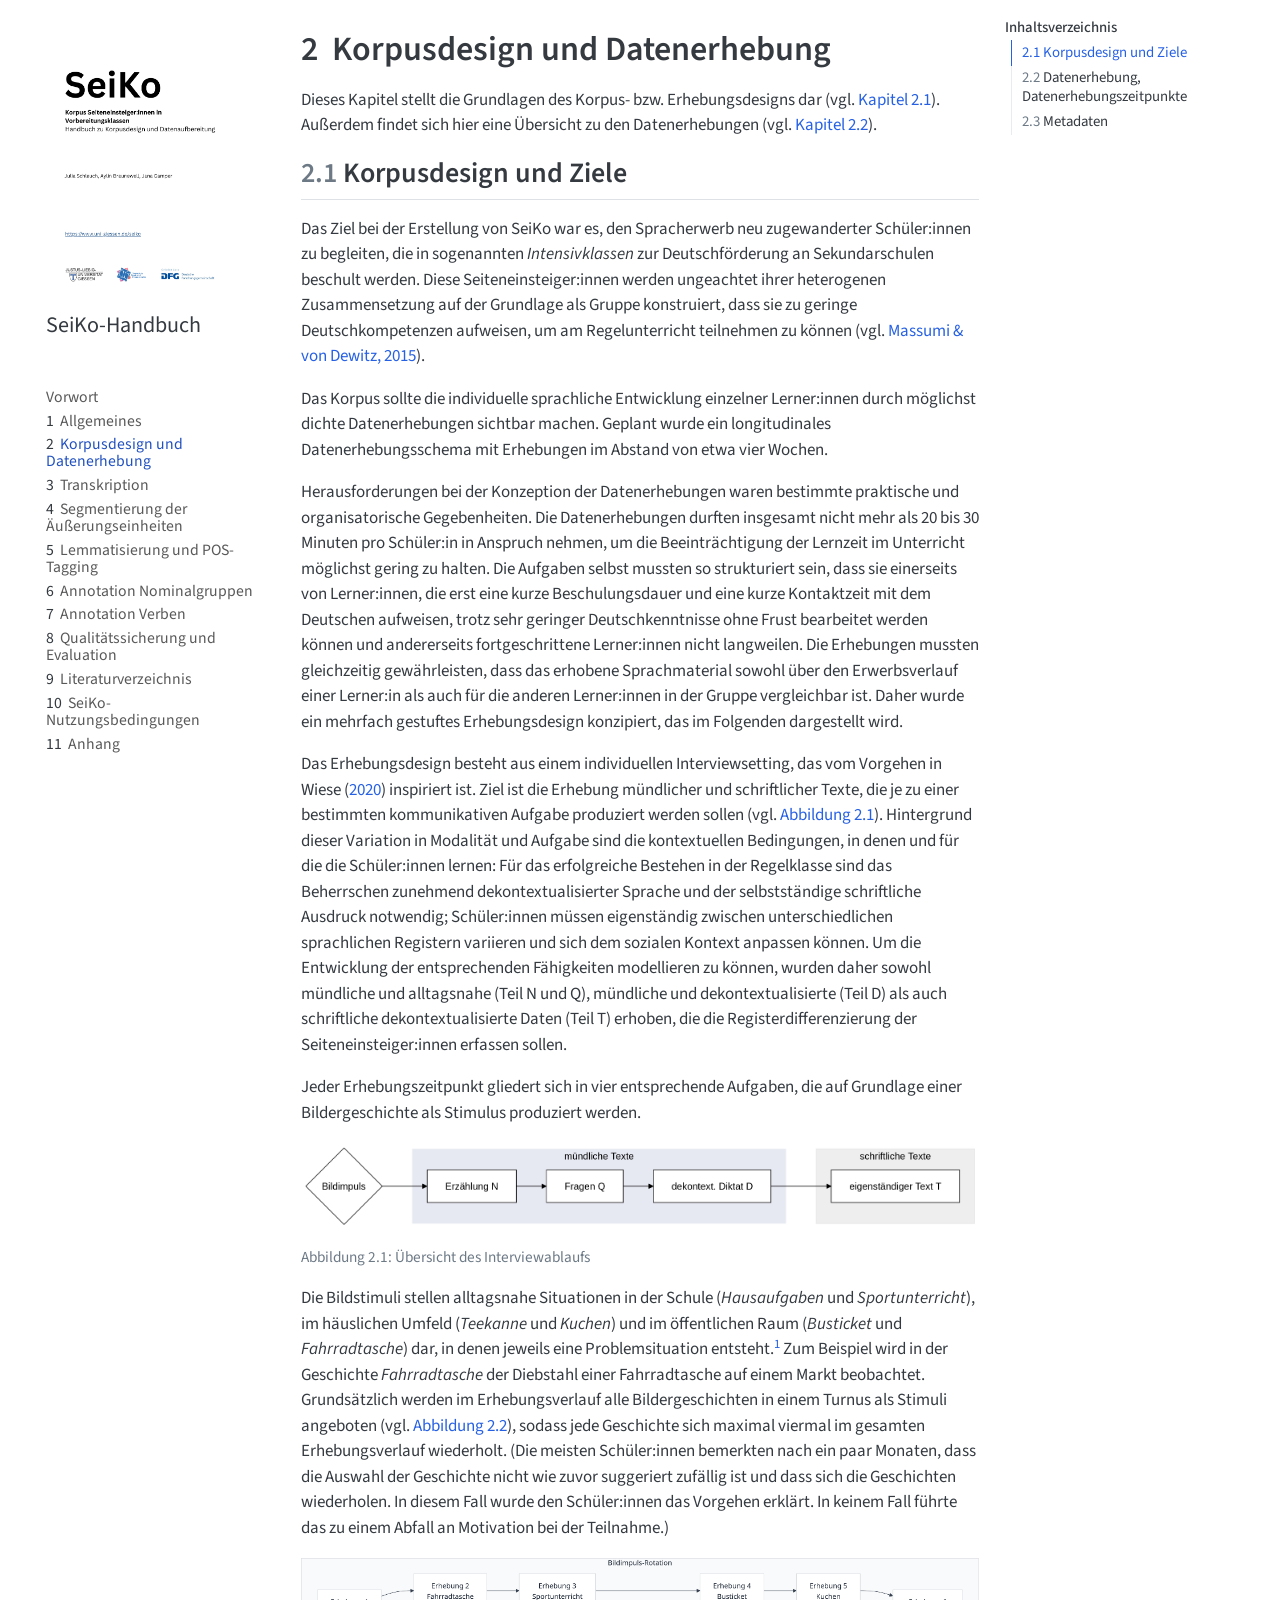
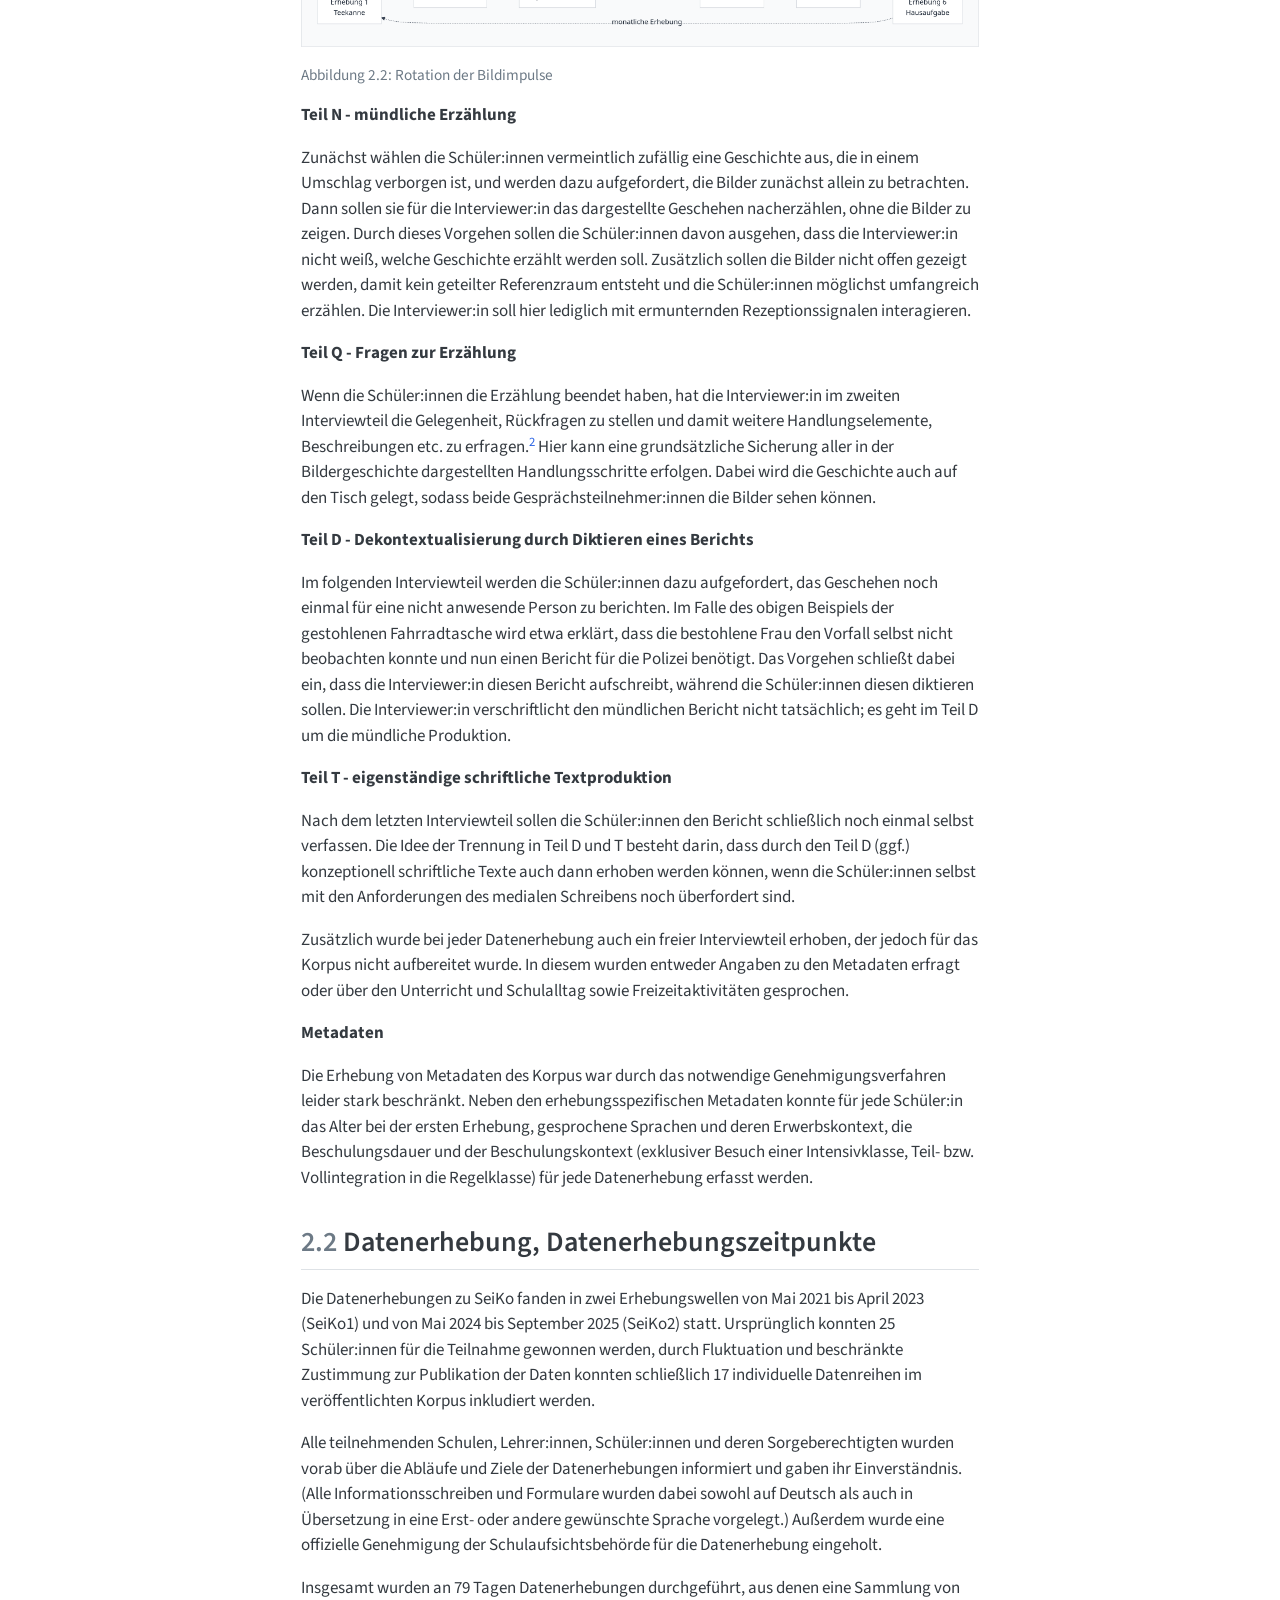
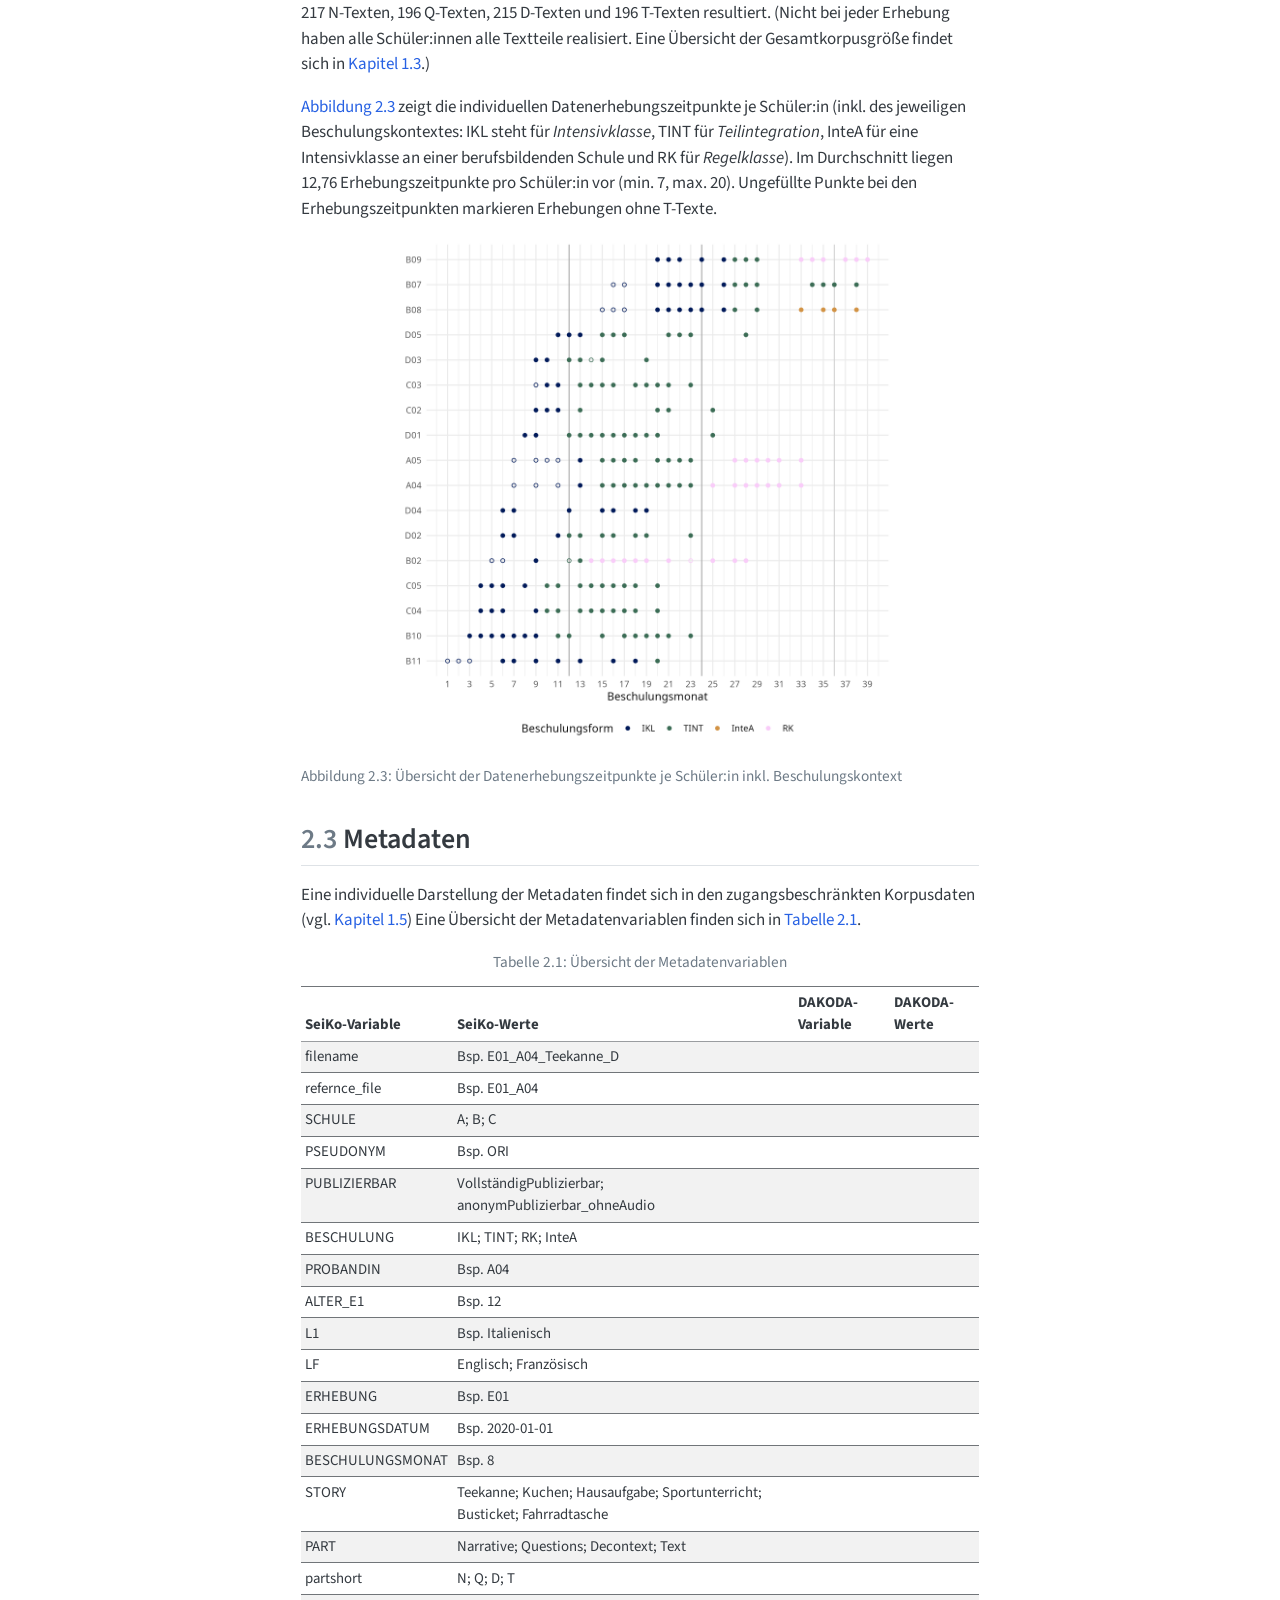
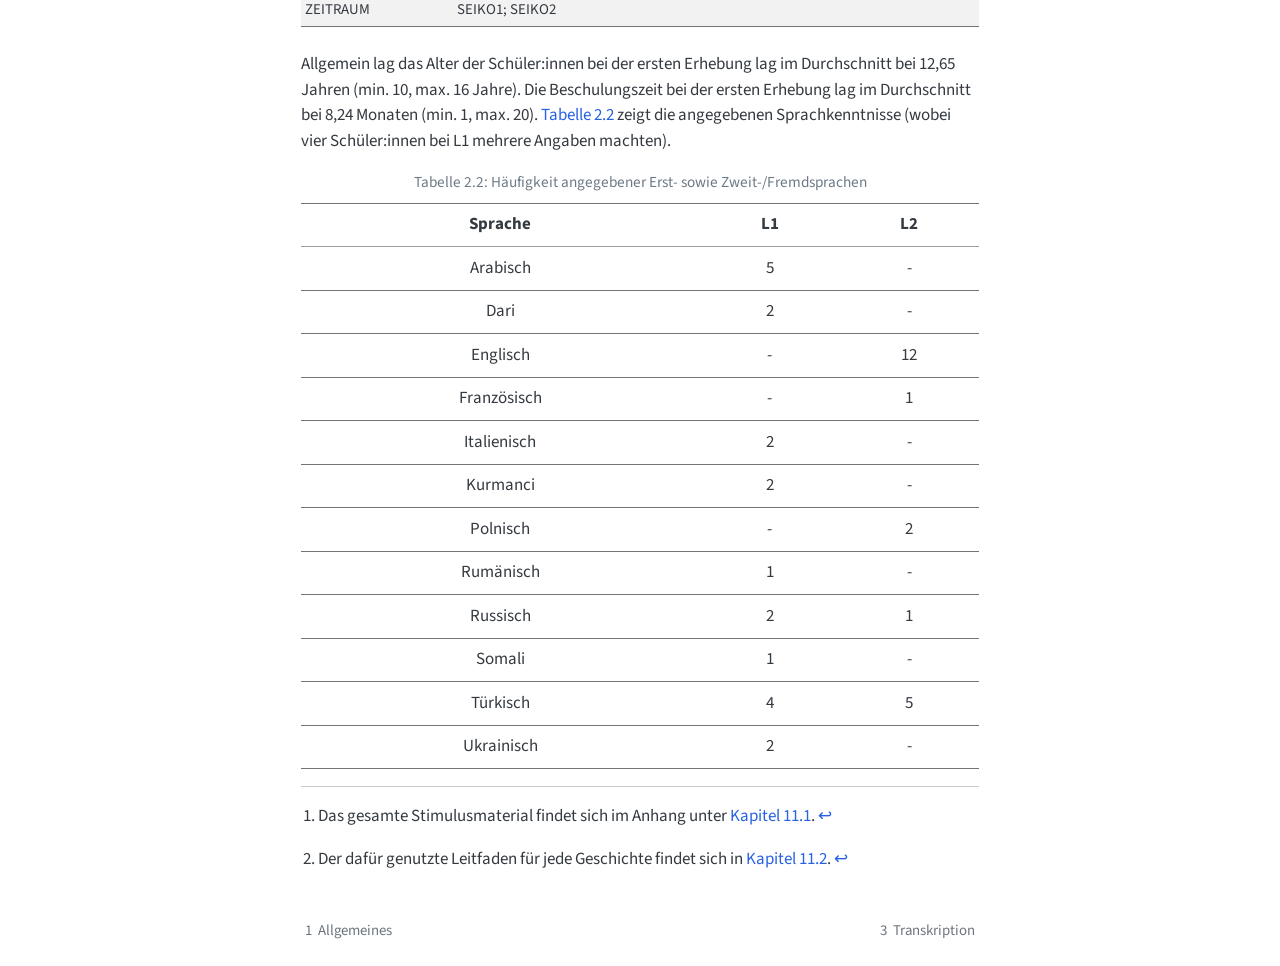
==== datenerhebung.html @ 641bac42 "initial commit" ====
<!DOCTYPE html>
<html xmlns="http://www.w3.org/1999/xhtml" lang="de" xml:lang="de"><head>

<meta charset="utf-8">
<meta name="generator" content="quarto-1.6.33">

<meta name="viewport" content="width=device-width, initial-scale=1.0, user-scalable=yes">


<title>2&nbsp; Korpusdesign und Datenerhebung – SeiKo (Korpus Seiteneinsteiger:innen in Vorbereitungsklassen): Handbuch zu Korpusdesign und Datenaufbereitung</title>
<style>
code{white-space: pre-wrap;}
span.smallcaps{font-variant: small-caps;}
div.columns{display: flex; gap: min(4vw, 1.5em);}
div.column{flex: auto; overflow-x: auto;}
div.hanging-indent{margin-left: 1.5em; text-indent: -1.5em;}
ul.task-list{list-style: none;}
ul.task-list li input[type="checkbox"] {
  width: 0.8em;
  margin: 0 0.8em 0.2em -1em; /* quarto-specific, see https://github.com/quarto-dev/quarto-cli/issues/4556 */ 
  vertical-align: middle;
}
/* CSS for citations */
div.csl-bib-body { }
div.csl-entry {
  clear: both;
  margin-bottom: 0em;
}
.hanging-indent div.csl-entry {
  margin-left:2em;
  text-indent:-2em;
}
div.csl-left-margin {
  min-width:2em;
  float:left;
}
div.csl-right-inline {
  margin-left:2em;
  padding-left:1em;
}
div.csl-indent {
  margin-left: 2em;
}</style>


<script src="site_libs/quarto-nav/quarto-nav.js"></script>
<script src="site_libs/quarto-nav/headroom.min.js"></script>
<script src="site_libs/clipboard/clipboard.min.js"></script>
<script src="site_libs/quarto-search/autocomplete.umd.js"></script>
<script src="site_libs/quarto-search/fuse.min.js"></script>
<script src="site_libs/quarto-search/quarto-search.js"></script>
<meta name="quarto:offset" content="./">
<link href="./transkription.html" rel="next">
<link href="./einleitung.html" rel="prev">
<script src="site_libs/quarto-html/quarto.js"></script>
<script src="site_libs/quarto-html/popper.min.js"></script>
<script src="site_libs/quarto-html/tippy.umd.min.js"></script>
<script src="site_libs/quarto-html/anchor.min.js"></script>
<link href="site_libs/quarto-html/tippy.css" rel="stylesheet">
<link href="site_libs/quarto-html/quarto-syntax-highlighting-07ba0ad10f5680c660e360ac31d2f3b6.css" rel="stylesheet" id="quarto-text-highlighting-styles">
<script src="site_libs/bootstrap/bootstrap.min.js"></script>
<link href="site_libs/bootstrap/bootstrap-icons.css" rel="stylesheet">
<link href="site_libs/bootstrap/bootstrap-48c60cb7732cd05bfba6f296ac703904.min.css" rel="stylesheet" append-hash="true" id="quarto-bootstrap" data-mode="light">
<script id="quarto-search-options" type="application/json">{
  "location": "sidebar",
  "copy-button": false,
  "collapse-after": 3,
  "panel-placement": "start",
  "type": "textbox",
  "limit": 50,
  "keyboard-shortcut": [
    "f",
    "/",
    "s"
  ],
  "show-item-context": false,
  "language": {
    "search-no-results-text": "Keine Treffer",
    "search-matching-documents-text": "Treffer",
    "search-copy-link-title": "Link in die Suche kopieren",
    "search-hide-matches-text": "Zusätzliche Treffer verbergen",
    "search-more-match-text": "weitere Treffer in diesem Dokument",
    "search-more-matches-text": "weitere Treffer in diesem Dokument",
    "search-clear-button-title": "Zurücksetzen",
    "search-text-placeholder": "",
    "search-detached-cancel-button-title": "Abbrechen",
    "search-submit-button-title": "Abschicken",
    "search-label": "Suchen"
  }
}</script>
<script src="site_libs/kePrint-0.0.1/kePrint.js"></script>
<link href="site_libs/lightable-0.0.1/lightable.css" rel="stylesheet">


<link rel="stylesheet" href="styles.css">
</head>

<body class="nav-sidebar floating">

<div id="quarto-search-results"></div>
  <header id="quarto-header" class="headroom fixed-top">
  <nav class="quarto-secondary-nav">
    <div class="container-fluid d-flex">
      <button type="button" class="quarto-btn-toggle btn" data-bs-toggle="collapse" role="button" data-bs-target=".quarto-sidebar-collapse-item" aria-controls="quarto-sidebar" aria-expanded="false" aria-label="Seitenleiste umschalten" onclick="if (window.quartoToggleHeadroom) { window.quartoToggleHeadroom(); }">
        <i class="bi bi-layout-text-sidebar-reverse"></i>
      </button>
        <nav class="quarto-page-breadcrumbs" aria-label="breadcrumb"><ol class="breadcrumb"><li class="breadcrumb-item"><a href="./datenerhebung.html"><span class="chapter-number">2</span>&nbsp; <span class="chapter-title">Korpusdesign und Datenerhebung</span></a></li></ol></nav>
        <a class="flex-grow-1" role="navigation" data-bs-toggle="collapse" data-bs-target=".quarto-sidebar-collapse-item" aria-controls="quarto-sidebar" aria-expanded="false" aria-label="Seitenleiste umschalten" onclick="if (window.quartoToggleHeadroom) { window.quartoToggleHeadroom(); }">      
        </a>
      <button type="button" class="btn quarto-search-button" aria-label="Suchen" onclick="window.quartoOpenSearch();">
        <i class="bi bi-search"></i>
      </button>
    </div>
  </nav>
</header>
<!-- content -->
<div id="quarto-content" class="quarto-container page-columns page-rows-contents page-layout-article">
<!-- sidebar -->
  <nav id="quarto-sidebar" class="sidebar collapse collapse-horizontal quarto-sidebar-collapse-item sidebar-navigation floating overflow-auto">
    <div class="pt-lg-2 mt-2 text-left sidebar-header sidebar-header-stacked">
      <a href="./index.html" class="sidebar-logo-link">
      <img src="./cover/handbuch_deckblatt.png" alt="" class="sidebar-logo py-0 d-lg-inline d-none">
      </a>
    <div class="sidebar-title mb-0 py-0">
      <a href="./">SeiKo-Handbuch</a> 
        <div class="sidebar-tools-main">
    <a href="mailto:seiko@uni-giessen.de" title="Kontakt" class="quarto-navigation-tool px-1" aria-label="Kontakt"><i class="bi bi-envelope"></i></a>
    <a href="./seiko-handbuch.pdf" title="Download PDF" class="quarto-navigation-tool px-1" aria-label="Download PDF"><i class="bi bi-file-pdf"></i></a>
</div>
    </div>
      </div>
        <div class="mt-2 flex-shrink-0 align-items-center">
        <div class="sidebar-search">
        <div id="quarto-search" class="" title="Suchen"></div>
        </div>
        </div>
    <div class="sidebar-menu-container"> 
    <ul class="list-unstyled mt-1">
        <li class="sidebar-item">
  <div class="sidebar-item-container"> 
  <a href="./index.html" class="sidebar-item-text sidebar-link">
 <span class="menu-text">Vorwort</span></a>
  </div>
</li>
        <li class="sidebar-item">
  <div class="sidebar-item-container"> 
  <a href="./einleitung.html" class="sidebar-item-text sidebar-link">
 <span class="menu-text"><span class="chapter-number">1</span>&nbsp; <span class="chapter-title">Allgemeines</span></span></a>
  </div>
</li>
        <li class="sidebar-item">
  <div class="sidebar-item-container"> 
  <a href="./datenerhebung.html" class="sidebar-item-text sidebar-link active">
 <span class="menu-text"><span class="chapter-number">2</span>&nbsp; <span class="chapter-title">Korpusdesign und Datenerhebung</span></span></a>
  </div>
</li>
        <li class="sidebar-item">
  <div class="sidebar-item-container"> 
  <a href="./transkription.html" class="sidebar-item-text sidebar-link">
 <span class="menu-text"><span class="chapter-number">3</span>&nbsp; <span class="chapter-title">Transkription</span></span></a>
  </div>
</li>
        <li class="sidebar-item">
  <div class="sidebar-item-container"> 
  <a href="./segmentierung.html" class="sidebar-item-text sidebar-link">
 <span class="menu-text"><span class="chapter-number">4</span>&nbsp; <span class="chapter-title">Segmentierung der Äußerungseinheiten</span></span></a>
  </div>
</li>
        <li class="sidebar-item">
  <div class="sidebar-item-container"> 
  <a href="./lemmapos.html" class="sidebar-item-text sidebar-link">
 <span class="menu-text"><span class="chapter-number">5</span>&nbsp; <span class="chapter-title">Lemmatisierung und POS-Tagging</span></span></a>
  </div>
</li>
        <li class="sidebar-item">
  <div class="sidebar-item-container"> 
  <a href="./ngr.html" class="sidebar-item-text sidebar-link">
 <span class="menu-text"><span class="chapter-number">6</span>&nbsp; <span class="chapter-title">Annotation Nominalgruppen</span></span></a>
  </div>
</li>
        <li class="sidebar-item">
  <div class="sidebar-item-container"> 
  <a href="./verb.html" class="sidebar-item-text sidebar-link">
 <span class="menu-text"><span class="chapter-number">7</span>&nbsp; <span class="chapter-title">Annotation Verben</span></span></a>
  </div>
</li>
        <li class="sidebar-item">
  <div class="sidebar-item-container"> 
  <a href="./evaluation.html" class="sidebar-item-text sidebar-link">
 <span class="menu-text"><span class="chapter-number">8</span>&nbsp; <span class="chapter-title">Qualitätssicherung und Evaluation</span></span></a>
  </div>
</li>
        <li class="sidebar-item">
  <div class="sidebar-item-container"> 
  <a href="./references.html" class="sidebar-item-text sidebar-link">
 <span class="menu-text"><span class="chapter-number">9</span>&nbsp; <span class="chapter-title">Literaturverzeichnis</span></span></a>
  </div>
</li>
        <li class="sidebar-item">
  <div class="sidebar-item-container"> 
  <a href="./nutzungsbedingungen.html" class="sidebar-item-text sidebar-link">
 <span class="menu-text"><span class="chapter-number">10</span>&nbsp; <span class="chapter-title">SeiKo-Nutzungsbedingungen</span></span></a>
  </div>
</li>
        <li class="sidebar-item">
  <div class="sidebar-item-container"> 
  <a href="./Anhang/anhang.html" class="sidebar-item-text sidebar-link">
 <span class="menu-text"><span class="chapter-number">11</span>&nbsp; <span class="chapter-title">Anhang</span></span></a>
  </div>
</li>
    </ul>
    </div>
</nav>
<div id="quarto-sidebar-glass" class="quarto-sidebar-collapse-item" data-bs-toggle="collapse" data-bs-target=".quarto-sidebar-collapse-item"></div>
<!-- margin-sidebar -->
    <div id="quarto-margin-sidebar" class="sidebar margin-sidebar">
        <nav id="TOC" role="doc-toc" class="toc-active">
    <h2 id="toc-title">Inhaltsverzeichnis</h2>
   
  <ul>
  <li><a href="#sec-design" id="toc-sec-design" class="nav-link active" data-scroll-target="#sec-design"><span class="header-section-number">2.1</span> Korpusdesign und Ziele</a></li>
  <li><a href="#sec-erhebung" id="toc-sec-erhebung" class="nav-link" data-scroll-target="#sec-erhebung"><span class="header-section-number">2.2</span> Datenerhebung, Datenerhebungszeitpunkte</a></li>
  <li><a href="#sec-metadaten" id="toc-sec-metadaten" class="nav-link" data-scroll-target="#sec-metadaten"><span class="header-section-number">2.3</span> Metadaten</a></li>
  </ul>
</nav>
    </div>
<!-- main -->
<main class="content" id="quarto-document-content">

<header id="title-block-header" class="quarto-title-block default">
<div class="quarto-title">
<h1 class="title"><span id="sec-datenerhebung" class="quarto-section-identifier"><span class="chapter-number">2</span>&nbsp; <span class="chapter-title">Korpusdesign und Datenerhebung</span></span></h1>
</div>



<div class="quarto-title-meta">

    
  
    
  </div>
  


</header>


<p>Dieses Kapitel stellt die Grundlagen des Korpus- bzw. Erhebungsdesigns dar (vgl. <a href="#sec-design" class="quarto-xref"><span>Kapitel 2.1</span></a>). Außerdem findet sich hier eine Übersicht zu den Datenerhebungen (vgl. <a href="#sec-erhebung" class="quarto-xref"><span>Kapitel 2.2</span></a>).</p>
<section id="sec-design" class="level2" data-number="2.1">
<h2 data-number="2.1" class="anchored" data-anchor-id="sec-design"><span class="header-section-number">2.1</span> Korpusdesign und Ziele</h2>
<p>Das Ziel bei der Erstellung von SeiKo war es, den Spracherwerb neu zugewanderter Schüler:innen zu begleiten, die in sogenannten <em>Intensivklassen</em> zur Deutschförderung an Sekundarschulen beschult werden. Diese Seiteneinsteiger:innen werden ungeachtet ihrer heterogenen Zusammensetzung auf der Grundlage als Gruppe konstruiert, dass sie zu geringe Deutschkompetenzen aufweisen, um am Regelunterricht teilnehmen zu können <span class="citation" data-cites="Massumi.vonDewitz2015NeuzugewanderteKinder">(vgl. <a href="references.html#ref-Massumi.vonDewitz2015NeuzugewanderteKinder" role="doc-biblioref">Massumi &amp; von Dewitz, 2015</a>)</span>.</p>
<p>Das Korpus sollte die individuelle sprachliche Entwicklung einzelner Lerner:innen durch möglichst dichte Datenerhebungen sichtbar machen. Geplant wurde ein longitudinales Datenerhebungsschema mit Erhebungen im Abstand von etwa vier Wochen.</p>
<p>Herausforderungen bei der Konzeption der Datenerhebungen waren bestimmte praktische und organisatorische Gegebenheiten. Die Datenerhebungen durften insgesamt nicht mehr als 20 bis 30 Minuten pro Schüler:in in Anspruch nehmen, um die Beeinträchtigung der Lernzeit im Unterricht möglichst gering zu halten. Die Aufgaben selbst mussten so strukturiert sein, dass sie einerseits von Lerner:innen, die erst eine kurze Beschulungsdauer und eine kurze Kontaktzeit mit dem Deutschen aufweisen, trotz sehr geringer Deutschkenntnisse ohne Frust bearbeitet werden können und andererseits fortgeschrittene Lerner:innen nicht langweilen. Die Erhebungen mussten gleichzeitig gewährleisten, dass das erhobene Sprachmaterial sowohl über den Erwerbsverlauf einer Lerner:in als auch für die anderen Lerner:innen in der Gruppe vergleichbar ist. Daher wurde ein mehrfach gestuftes Erhebungsdesign konzipiert, das im Folgenden dargestellt wird.</p>
<p>Das Erhebungsdesign besteht aus einem individuellen Interviewsetting, das vom Vorgehen in <span class="citation" data-cites="Wiese2020LanguageSituationsMethod">Wiese (<a href="references.html#ref-Wiese2020LanguageSituationsMethod" role="doc-biblioref">2020</a>)</span> inspiriert ist. Ziel ist die Erhebung mündlicher und schriftlicher Texte, die je zu einer bestimmten kommunikativen Aufgabe produziert werden sollen (vgl. <a href="#fig-inter" class="quarto-xref">Abbildung&nbsp;<span>2.1</span></a>). Hintergrund dieser Variation in Modalität und Aufgabe sind die kontextuellen Bedingungen, in denen und für die die Schüler:innen lernen: Für das erfolgreiche Bestehen in der Regelklasse sind das Beherrschen zunehmend dekontextualisierter Sprache und der selbstständige schriftliche Ausdruck notwendig; Schüler:innen müssen eigenständig zwischen unterschiedlichen sprachlichen Registern variieren und sich dem sozialen Kontext anpassen können. Um die Entwicklung der entsprechenden Fähigkeiten modellieren zu können, wurden daher sowohl mündliche und alltagsnahe (Teil N und Q), mündliche und dekontextualisierte (Teil D) als auch schriftliche dekontextualisierte Daten (Teil T) erhoben, die die Registerdifferenzierung der Seiteneinsteiger:innen erfassen sollen.</p>
<p>Jeder Erhebungszeitpunkt gliedert sich in vier entsprechende Aufgaben, die auf Grundlage einer Bildergeschichte als Stimulus produziert werden.</p>
<div id="fig-inter" class="quarto-float quarto-figure quarto-figure-center anchored" data-fig-align="center" data-fig-pos="!htbp">
<figure class="quarto-float quarto-float-fig figure">
<div aria-describedby="fig-inter-caption-0ceaefa1-69ba-4598-a22c-09a6ac19f8ca">
<img src="ABB/interview_design.PNG" class="img-fluid quarto-figure quarto-figure-center figure-img" data-fig-pos="!htbp">
</div>
<figcaption class="quarto-float-caption-bottom quarto-float-caption quarto-float-fig" id="fig-inter-caption-0ceaefa1-69ba-4598-a22c-09a6ac19f8ca">
Abbildung&nbsp;2.1: Übersicht des Interviewablaufs
</figcaption>
</figure>
</div>
<p>Die Bildstimuli stellen alltagsnahe Situationen in der Schule (<em>Hausaufgaben</em> und <em>Sportunterricht</em>), im häuslichen Umfeld (<em>Teekanne</em> und <em>Kuchen</em>) und im öffentlichen Raum (<em>Busticket</em> und <em>Fahrradtasche</em>) dar, in denen jeweils eine Problemsituation entsteht.<a href="#fn1" class="footnote-ref" id="fnref1" role="doc-noteref"><sup>1</sup></a> Zum Beispiel wird in der Geschichte <em>Fahrradtasche</em> der Diebstahl einer Fahrradtasche auf einem Markt beobachtet. Grundsätzlich werden im Erhebungsverlauf alle Bildergeschichten in einem Turnus als Stimuli angeboten (vgl. <a href="#fig-rota" class="quarto-xref">Abbildung&nbsp;<span>2.2</span></a>), sodass jede Geschichte sich maximal viermal im gesamten Erhebungsverlauf wiederholt. (Die meisten Schüler:innen bemerkten nach ein paar Monaten, dass die Auswahl der Geschichte nicht wie zuvor suggeriert zufällig ist und dass sich die Geschichten wiederholen. In diesem Fall wurde den Schüler:innen das Vorgehen erklärt. In keinem Fall führte das zu einem Abfall an Motivation bei der Teilnahme.)</p>
<div id="fig-rota" class="quarto-float quarto-figure quarto-figure-center anchored" data-fig-align="center" data-fig-pos="!htbp">
<figure class="quarto-float quarto-float-fig figure">
<div aria-describedby="fig-rota-caption-0ceaefa1-69ba-4598-a22c-09a6ac19f8ca">
<img src="ABB/stimulus_rotation.PNG" class="img-fluid quarto-figure quarto-figure-center figure-img" data-fig-pos="!htbp">
</div>
<figcaption class="quarto-float-caption-bottom quarto-float-caption quarto-float-fig" id="fig-rota-caption-0ceaefa1-69ba-4598-a22c-09a6ac19f8ca">
Abbildung&nbsp;2.2: Rotation der Bildimpulse
</figcaption>
</figure>
</div>
<p><strong>Teil N - mündliche Erzählung</strong></p>
<p>Zunächst wählen die Schüler:innen vermeintlich zufällig eine Geschichte aus, die in einem Umschlag verborgen ist, und werden dazu aufgefordert, die Bilder zunächst allein zu betrachten. Dann sollen sie für die Interviewer:in das dargestellte Geschehen nacherzählen, ohne die Bilder zu zeigen. Durch dieses Vorgehen sollen die Schüler:innen davon ausgehen, dass die Interviewer:in nicht weiß, welche Geschichte erzählt werden soll. Zusätzlich sollen die Bilder nicht offen gezeigt werden, damit kein geteilter Referenzraum entsteht und die Schüler:innen möglichst umfangreich erzählen. Die Interviewer:in soll hier lediglich mit ermunternden Rezeptionssignalen interagieren.</p>
<p><strong>Teil Q - Fragen zur Erzählung</strong></p>
<p>Wenn die Schüler:innen die Erzählung beendet haben, hat die Interviewer:in im zweiten Interviewteil die Gelegenheit, Rückfragen zu stellen und damit weitere Handlungselemente, Beschreibungen etc. zu erfragen.<a href="#fn2" class="footnote-ref" id="fnref2" role="doc-noteref"><sup>2</sup></a> Hier kann eine grundsätzliche Sicherung aller in der Bildergeschichte dargestellten Handlungsschritte erfolgen. Dabei wird die Geschichte auch auf den Tisch gelegt, sodass beide Gesprächsteilnehmer:innen die Bilder sehen können.</p>
<p><strong>Teil D - Dekontextualisierung durch Diktieren eines Berichts</strong></p>
<p>Im folgenden Interviewteil werden die Schüler:innen dazu aufgefordert, das Geschehen noch einmal für eine nicht anwesende Person zu berichten. Im Falle des obigen Beispiels der gestohlenen Fahrradtasche wird etwa erklärt, dass die bestohlene Frau den Vorfall selbst nicht beobachten konnte und nun einen Bericht für die Polizei benötigt. Das Vorgehen schließt dabei ein, dass die Interviewer:in diesen Bericht aufschreibt, während die Schüler:innen diesen diktieren sollen. Die Interviewer:in verschriftlicht den mündlichen Bericht nicht tatsächlich; es geht im Teil D um die mündliche Produktion.</p>
<div style="page-break-after: always;"></div>
<p><strong>Teil T - eigenständige schriftliche Textproduktion</strong></p>
<p>Nach dem letzten Interviewteil sollen die Schüler:innen den Bericht schließlich noch einmal selbst verfassen. Die Idee der Trennung in Teil D und T besteht darin, dass durch den Teil D (ggf.) konzeptionell schriftliche Texte auch dann erhoben werden können, wenn die Schüler:innen selbst mit den Anforderungen des medialen Schreibens noch überfordert sind.</p>
<p>Zusätzlich wurde bei jeder Datenerhebung auch ein freier Interviewteil erhoben, der jedoch für das Korpus nicht aufbereitet wurde. In diesem wurden entweder Angaben zu den Metadaten erfragt oder über den Unterricht und Schulalltag sowie Freizeitaktivitäten gesprochen.</p>
<p><strong>Metadaten</strong></p>
<p>Die Erhebung von Metadaten des Korpus war durch das notwendige Genehmigungsverfahren leider stark beschränkt. Neben den erhebungsspezifischen Metadaten konnte für jede Schüler:in das Alter bei der ersten Erhebung, gesprochene Sprachen und deren Erwerbskontext, die Beschulungsdauer und der Beschulungskontext (exklusiver Besuch einer Intensivklasse, Teil- bzw. Vollintegration in die Regelklasse) für jede Datenerhebung erfasst werden.</p>
</section>
<section id="sec-erhebung" class="level2" data-number="2.2">
<h2 data-number="2.2" class="anchored" data-anchor-id="sec-erhebung"><span class="header-section-number">2.2</span> Datenerhebung, Datenerhebungszeitpunkte</h2>
<p>Die Datenerhebungen zu SeiKo fanden in zwei Erhebungswellen von Mai 2021 bis April 2023 (SeiKo1) und von Mai 2024 bis September 2025 (SeiKo2) statt. Ursprünglich konnten 25 Schüler:innen für die Teilnahme gewonnen werden, durch Fluktuation und beschränkte Zustimmung zur Publikation der Daten konnten schließlich 17 individuelle Datenreihen im veröffentlichten Korpus inkludiert werden.</p>
<p>Alle teilnehmenden Schulen, Lehrer:innen, Schüler:innen und deren Sorgeberechtigten wurden vorab über die Abläufe und Ziele der Datenerhebungen informiert und gaben ihr Einverständnis. (Alle Informationsschreiben und Formulare wurden dabei sowohl auf Deutsch als auch in Übersetzung in eine Erst- oder andere gewünschte Sprache vorgelegt.) Außerdem wurde eine offizielle Genehmigung der Schulaufsichtsbehörde für die Datenerhebung eingeholt.</p>
<p>Insgesamt wurden an 79 Tagen Datenerhebungen durchgeführt, aus denen eine Sammlung von 217 N-Texten, 196 Q-Texten, 215 D-Texten und 196 T-Texten resultiert. (Nicht bei jeder Erhebung haben alle Schüler:innen alle Textteile realisiert. Eine Übersicht der Gesamtkorpusgröße findet sich in <a href="einleitung.html#sec-size" class="quarto-xref"><span>Kapitel 1.3</span></a>.)</p>
<p><a href="#fig-erhebungen" class="quarto-xref">Abbildung&nbsp;<span>2.3</span></a> zeigt die individuellen Datenerhebungszeitpunkte je Schüler:in (inkl. des jeweiligen Beschulungskontextes: IKL steht für <em>Intensivklasse</em>, TINT für <em>Teilintegration</em>, InteA für eine Intensivklasse an einer berufsbildenden Schule und RK für <em>Regelklasse</em>). Im Durchschnitt liegen 12,76 Erhebungszeitpunkte pro Schüler:in vor (min. 7, max. 20). Ungefüllte Punkte bei den Erhebungszeitpunkten markieren Erhebungen ohne T-Texte.</p>
<div id="fig-erhebungen" class="quarto-float quarto-figure quarto-figure-center anchored" data-fig-align="center" data-fig-pos="!htbp">
<figure class="quarto-float quarto-float-fig figure">
<div aria-describedby="fig-erhebungen-caption-0ceaefa1-69ba-4598-a22c-09a6ac19f8ca">
<img src="ABB/Erhebungszeitpunkte.PNG" class="img-fluid quarto-figure quarto-figure-center figure-img" style="width:75.0%" data-fig-pos="!htbp">
</div>
<figcaption class="quarto-float-caption-bottom quarto-float-caption quarto-float-fig" id="fig-erhebungen-caption-0ceaefa1-69ba-4598-a22c-09a6ac19f8ca">
Abbildung&nbsp;2.3: Übersicht der Datenerhebungszeitpunkte je Schüler:in inkl. Beschulungskontext
</figcaption>
</figure>
</div>
</section>
<section id="sec-metadaten" class="level2" data-number="2.3">
<h2 data-number="2.3" class="anchored" data-anchor-id="sec-metadaten"><span class="header-section-number">2.3</span> Metadaten</h2>
<p>Eine individuelle Darstellung der Metadaten findet sich in den zugangsbeschränkten Korpusdaten (vgl. <a href="einleitung.html#sec-where" class="quarto-xref"><span>Kapitel 1.5</span></a>) Eine Übersicht der Metadatenvariablen finden sich in <a href="#tbl-metavar" class="quarto-xref">Tabelle&nbsp;<span>2.1</span></a>.</p>
<div class="cell">
<div id="tbl-metavar" class="cell quarto-float quarto-figure quarto-figure-center anchored">
<figure class="quarto-float quarto-float-tbl figure">
<figcaption class="quarto-float-caption-top quarto-float-caption quarto-float-tbl" id="tbl-metavar-caption-0ceaefa1-69ba-4598-a22c-09a6ac19f8ca">
Tabelle&nbsp;2.1: Übersicht der Metadatenvariablen
</figcaption>
<div aria-describedby="tbl-metavar-caption-0ceaefa1-69ba-4598-a22c-09a6ac19f8ca">
<div class="cell-output-display">
<div class="table-responsive">
<table class="table table-hover table-condensed do-not-create-environment cell caption-top table-sm table-striped small" data-quarto-postprocess="true">
<thead>
<tr class="header">
<th style="text-align: left;" data-quarto-table-cell-role="th">SeiKo-Variable</th>
<th style="text-align: left;" data-quarto-table-cell-role="th">SeiKo-Werte</th>
<th style="text-align: left;" data-quarto-table-cell-role="th">DAKODA-Variable</th>
<th style="text-align: left;" data-quarto-table-cell-role="th">DAKODA-Werte</th>
</tr>
</thead>
<tbody>
<tr class="odd">
<td style="text-align: left;">filename</td>
<td style="text-align: left;">Bsp. E01_A04_Teekanne_D</td>
<td style="text-align: left;"></td>
<td style="text-align: left;"></td>
</tr>
<tr class="even">
<td style="text-align: left;">refernce_file</td>
<td style="text-align: left;">Bsp. E01_A04</td>
<td style="text-align: left;"></td>
<td style="text-align: left;"></td>
</tr>
<tr class="odd">
<td style="text-align: left;">SCHULE</td>
<td style="text-align: left;">A; B; C</td>
<td style="text-align: left;"></td>
<td style="text-align: left;"></td>
</tr>
<tr class="even">
<td style="text-align: left;">PSEUDONYM</td>
<td style="text-align: left;">Bsp. ORI</td>
<td style="text-align: left;"></td>
<td style="text-align: left;"></td>
</tr>
<tr class="odd">
<td style="text-align: left;">PUBLIZIERBAR</td>
<td style="text-align: left;">VollständigPublizierbar; anonymPublizierbar_ohneAudio</td>
<td style="text-align: left;"></td>
<td style="text-align: left;"></td>
</tr>
<tr class="even">
<td style="text-align: left;">BESCHULUNG</td>
<td style="text-align: left;">IKL; TINT; RK; InteA</td>
<td style="text-align: left;"></td>
<td style="text-align: left;"></td>
</tr>
<tr class="odd">
<td style="text-align: left;">PROBANDIN</td>
<td style="text-align: left;">Bsp. A04</td>
<td style="text-align: left;"></td>
<td style="text-align: left;"></td>
</tr>
<tr class="even">
<td style="text-align: left;">ALTER_E1</td>
<td style="text-align: left;">Bsp. 12</td>
<td style="text-align: left;"></td>
<td style="text-align: left;"></td>
</tr>
<tr class="odd">
<td style="text-align: left;">L1</td>
<td style="text-align: left;">Bsp. Italienisch</td>
<td style="text-align: left;"></td>
<td style="text-align: left;"></td>
</tr>
<tr class="even">
<td style="text-align: left;">LF</td>
<td style="text-align: left;">Englisch; Französisch</td>
<td style="text-align: left;"></td>
<td style="text-align: left;"></td>
</tr>
<tr class="odd">
<td style="text-align: left;">ERHEBUNG</td>
<td style="text-align: left;">Bsp. E01</td>
<td style="text-align: left;"></td>
<td style="text-align: left;"></td>
</tr>
<tr class="even">
<td style="text-align: left;">ERHEBUNGSDATUM</td>
<td style="text-align: left;">Bsp. 2020-01-01</td>
<td style="text-align: left;"></td>
<td style="text-align: left;"></td>
</tr>
<tr class="odd">
<td style="text-align: left;">BESCHULUNGSMONAT</td>
<td style="text-align: left;">Bsp. 8</td>
<td style="text-align: left;"></td>
<td style="text-align: left;"></td>
</tr>
<tr class="even">
<td style="text-align: left;">STORY</td>
<td style="text-align: left;">Teekanne; Kuchen; Hausaufgabe; Sportunterricht; Busticket; Fahrradtasche</td>
<td style="text-align: left;"></td>
<td style="text-align: left;"></td>
</tr>
<tr class="odd">
<td style="text-align: left;">PART</td>
<td style="text-align: left;">Narrative; Questions; Decontext; Text</td>
<td style="text-align: left;"></td>
<td style="text-align: left;"></td>
</tr>
<tr class="even">
<td style="text-align: left;">partshort</td>
<td style="text-align: left;">N; Q; D; T</td>
<td style="text-align: left;"></td>
<td style="text-align: left;"></td>
</tr>
<tr class="odd">
<td style="text-align: left;">ZEITRAUM</td>
<td style="text-align: left;">SEIKO1; SEIKO2</td>
<td style="text-align: left;"></td>
<td style="text-align: left;"></td>
</tr>
</tbody>
</table>
</div>


</div>
</div>
</figure>
</div>
</div>
<p>Allgemein lag das Alter der Schüler:innen bei der ersten Erhebung lag im Durchschnitt bei 12,65 Jahren (min. 10, max. 16 Jahre). Die Beschulungszeit bei der ersten Erhebung lag im Durchschnitt bei 8,24 Monaten (min. 1, max. 20). <a href="#tbl-sprachen" class="quarto-xref">Tabelle&nbsp;<span>2.2</span></a> zeigt die angegebenen Sprachkenntnisse (wobei vier Schüler:innen bei L1 mehrere Angaben machten).</p>
<div id="tbl-sprachen" class="quarto-float quarto-figure quarto-figure-center anchored">
<figure class="quarto-float quarto-float-tbl figure">
<figcaption class="quarto-float-caption-top quarto-float-caption quarto-float-tbl" id="tbl-sprachen-caption-0ceaefa1-69ba-4598-a22c-09a6ac19f8ca">
Tabelle&nbsp;2.2: Häufigkeit angegebener Erst- sowie Zweit-/Fremdsprachen
</figcaption>
<div aria-describedby="tbl-sprachen-caption-0ceaefa1-69ba-4598-a22c-09a6ac19f8ca">
<table class="caption-top table">
<thead>
<tr class="header">
<th>Sprache</th>
<th>L1</th>
<th>L2</th>
</tr>
</thead>
<tbody>
<tr class="odd">
<td>Arabisch</td>
<td>5</td>
<td>-</td>
</tr>
<tr class="even">
<td>Dari</td>
<td>2</td>
<td>-</td>
</tr>
<tr class="odd">
<td>Englisch</td>
<td>-</td>
<td>12</td>
</tr>
<tr class="even">
<td>Französisch</td>
<td>-</td>
<td>1</td>
</tr>
<tr class="odd">
<td>Italienisch</td>
<td>2</td>
<td>-</td>
</tr>
<tr class="even">
<td>Kurmanci</td>
<td>2</td>
<td>-</td>
</tr>
<tr class="odd">
<td>Polnisch</td>
<td>-</td>
<td>2</td>
</tr>
<tr class="even">
<td>Rumänisch</td>
<td>1</td>
<td>-</td>
</tr>
<tr class="odd">
<td>Russisch</td>
<td>2</td>
<td>1</td>
</tr>
<tr class="even">
<td>Somali</td>
<td>1</td>
<td>-</td>
</tr>
<tr class="odd">
<td>Türkisch</td>
<td>4</td>
<td>5</td>
</tr>
<tr class="even">
<td>Ukrainisch</td>
<td>2</td>
<td>-</td>
</tr>
</tbody>
</table>
</div>
</figure>
</div>


<div id="refs" class="references csl-bib-body hanging-indent" data-entry-spacing="0" data-line-spacing="2" role="list" style="display: none">
<div id="ref-Massumi.vonDewitz2015NeuzugewanderteKinder" class="csl-entry" role="listitem">
Massumi, Mona, &amp; von Dewitz, Nora. (2015). <em>Neu zugewanderte <span>Kinder</span> und <span>Jugendliche</span> im deutschen <span>Schulsystem</span>: <span>Bestandsaufnahme</span> und <span>Empfehlungen</span></em>. <a href="https://international.uni-koeln.de/sites/international/aaa/92/92pdf/92pdf_REFUGEES_PUBL_MI_ZfL_Studie_Zugewanderte_im_deutschen_Schulsystem_final_screen.pdf">https://international.uni-koeln.de/sites/international/aaa/92/92pdf/92pdf_REFUGEES_PUBL_MI_ZfL_Studie_Zugewanderte_im_deutschen_Schulsystem_final_screen.pdf</a>
</div>
<div id="ref-Wiese2020LanguageSituationsMethod" class="csl-entry" role="listitem">
Wiese, Heike. (2020). Language <span>Situations</span>: <span>A Method</span> for <span>Capturing Variation</span> within <span>Speakers</span>’ <span>Repertoires</span>. In Yoshiyuki Asahi (Hrsg.), <em>Methods in <span>Dialectology XVI</span></em> (S. 105–117). Peter Lang.
</div>
</div>
</section>
<section id="footnotes" class="footnotes footnotes-end-of-document" role="doc-endnotes">
<hr>
<ol>
<li id="fn1"><p>Das gesamte Stimulusmaterial findet sich im Anhang unter <a href="Anhang/anhang.html#sec-stimuli" class="quarto-xref"><span>Kapitel 11.1</span></a>.<a href="#fnref1" class="footnote-back" role="doc-backlink">↩︎</a></p></li>
<li id="fn2"><p>Der dafür genutzte Leitfaden für jede Geschichte findet sich in <a href="Anhang/anhang.html#sec-leitfaden" class="quarto-xref"><span>Kapitel 11.2</span></a>.<a href="#fnref2" class="footnote-back" role="doc-backlink">↩︎</a></p></li>
</ol>
</section>

</main> <!-- /main -->
<script id="quarto-html-after-body" type="application/javascript">
window.document.addEventListener("DOMContentLoaded", function (event) {
  const toggleBodyColorMode = (bsSheetEl) => {
    const mode = bsSheetEl.getAttribute("data-mode");
    const bodyEl = window.document.querySelector("body");
    if (mode === "dark") {
      bodyEl.classList.add("quarto-dark");
      bodyEl.classList.remove("quarto-light");
    } else {
      bodyEl.classList.add("quarto-light");
      bodyEl.classList.remove("quarto-dark");
    }
  }
  const toggleBodyColorPrimary = () => {
    const bsSheetEl = window.document.querySelector("link#quarto-bootstrap");
    if (bsSheetEl) {
      toggleBodyColorMode(bsSheetEl);
    }
  }
  toggleBodyColorPrimary();  
  const icon = "";
  const anchorJS = new window.AnchorJS();
  anchorJS.options = {
    placement: 'right',
    icon: icon
  };
  anchorJS.add('.anchored');
  const isCodeAnnotation = (el) => {
    for (const clz of el.classList) {
      if (clz.startsWith('code-annotation-')) {                     
        return true;
      }
    }
    return false;
  }
  const onCopySuccess = function(e) {
    // button target
    const button = e.trigger;
    // don't keep focus
    button.blur();
    // flash "checked"
    button.classList.add('code-copy-button-checked');
    var currentTitle = button.getAttribute("title");
    button.setAttribute("title", "Kopiert");
    let tooltip;
    if (window.bootstrap) {
      button.setAttribute("data-bs-toggle", "tooltip");
      button.setAttribute("data-bs-placement", "left");
      button.setAttribute("data-bs-title", "Kopiert");
      tooltip = new bootstrap.Tooltip(button, 
        { trigger: "manual", 
          customClass: "code-copy-button-tooltip",
          offset: [0, -8]});
      tooltip.show();    
    }
    setTimeout(function() {
      if (tooltip) {
        tooltip.hide();
        button.removeAttribute("data-bs-title");
        button.removeAttribute("data-bs-toggle");
        button.removeAttribute("data-bs-placement");
      }
      button.setAttribute("title", currentTitle);
      button.classList.remove('code-copy-button-checked');
    }, 1000);
    // clear code selection
    e.clearSelection();
  }
  const getTextToCopy = function(trigger) {
      const codeEl = trigger.previousElementSibling.cloneNode(true);
      for (const childEl of codeEl.children) {
        if (isCodeAnnotation(childEl)) {
          childEl.remove();
        }
      }
      return codeEl.innerText;
  }
  const clipboard = new window.ClipboardJS('.code-copy-button:not([data-in-quarto-modal])', {
    text: getTextToCopy
  });
  clipboard.on('success', onCopySuccess);
  if (window.document.getElementById('quarto-embedded-source-code-modal')) {
    // For code content inside modals, clipBoardJS needs to be initialized with a container option
    // TODO: Check when it could be a function (https://github.com/zenorocha/clipboard.js/issues/860)
    const clipboardModal = new window.ClipboardJS('.code-copy-button[data-in-quarto-modal]', {
      text: getTextToCopy,
      container: window.document.getElementById('quarto-embedded-source-code-modal')
    });
    clipboardModal.on('success', onCopySuccess);
  }
    var localhostRegex = new RegExp(/^(?:http|https):\/\/localhost\:?[0-9]*\//);
    var mailtoRegex = new RegExp(/^mailto:/);
      var filterRegex = new RegExp('/' + window.location.host + '/');
    var isInternal = (href) => {
        return filterRegex.test(href) || localhostRegex.test(href) || mailtoRegex.test(href);
    }
    // Inspect non-navigation links and adorn them if external
 	var links = window.document.querySelectorAll('a[href]:not(.nav-link):not(.navbar-brand):not(.toc-action):not(.sidebar-link):not(.sidebar-item-toggle):not(.pagination-link):not(.no-external):not([aria-hidden]):not(.dropdown-item):not(.quarto-navigation-tool):not(.about-link)');
    for (var i=0; i<links.length; i++) {
      const link = links[i];
      if (!isInternal(link.href)) {
        // undo the damage that might have been done by quarto-nav.js in the case of
        // links that we want to consider external
        if (link.dataset.originalHref !== undefined) {
          link.href = link.dataset.originalHref;
        }
      }
    }
  function tippyHover(el, contentFn, onTriggerFn, onUntriggerFn) {
    const config = {
      allowHTML: true,
      maxWidth: 500,
      delay: 100,
      arrow: false,
      appendTo: function(el) {
          return el.parentElement;
      },
      interactive: true,
      interactiveBorder: 10,
      theme: 'quarto',
      placement: 'bottom-start',
    };
    if (contentFn) {
      config.content = contentFn;
    }
    if (onTriggerFn) {
      config.onTrigger = onTriggerFn;
    }
    if (onUntriggerFn) {
      config.onUntrigger = onUntriggerFn;
    }
    window.tippy(el, config); 
  }
  const noterefs = window.document.querySelectorAll('a[role="doc-noteref"]');
  for (var i=0; i<noterefs.length; i++) {
    const ref = noterefs[i];
    tippyHover(ref, function() {
      // use id or data attribute instead here
      let href = ref.getAttribute('data-footnote-href') || ref.getAttribute('href');
      try { href = new URL(href).hash; } catch {}
      const id = href.replace(/^#\/?/, "");
      const note = window.document.getElementById(id);
      if (note) {
        return note.innerHTML;
      } else {
        return "";
      }
    });
  }
  const xrefs = window.document.querySelectorAll('a.quarto-xref');
  const processXRef = (id, note) => {
    // Strip column container classes
    const stripColumnClz = (el) => {
      el.classList.remove("page-full", "page-columns");
      if (el.children) {
        for (const child of el.children) {
          stripColumnClz(child);
        }
      }
    }
    stripColumnClz(note)
    if (id === null || id.startsWith('sec-')) {
      // Special case sections, only their first couple elements
      const container = document.createElement("div");
      if (note.children && note.children.length > 2) {
        container.appendChild(note.children[0].cloneNode(true));
        for (let i = 1; i < note.children.length; i++) {
          const child = note.children[i];
          if (child.tagName === "P" && child.innerText === "") {
            continue;
          } else {
            container.appendChild(child.cloneNode(true));
            break;
          }
        }
        if (window.Quarto?.typesetMath) {
          window.Quarto.typesetMath(container);
        }
        return container.innerHTML
      } else {
        if (window.Quarto?.typesetMath) {
          window.Quarto.typesetMath(note);
        }
        return note.innerHTML;
      }
    } else {
      // Remove any anchor links if they are present
      const anchorLink = note.querySelector('a.anchorjs-link');
      if (anchorLink) {
        anchorLink.remove();
      }
      if (window.Quarto?.typesetMath) {
        window.Quarto.typesetMath(note);
      }
      // TODO in 1.5, we should make sure this works without a callout special case
      if (note.classList.contains("callout")) {
        return note.outerHTML;
      } else {
        return note.innerHTML;
      }
    }
  }
  for (var i=0; i<xrefs.length; i++) {
    const xref = xrefs[i];
    tippyHover(xref, undefined, function(instance) {
      instance.disable();
      let url = xref.getAttribute('href');
      let hash = undefined; 
      if (url.startsWith('#')) {
        hash = url;
      } else {
        try { hash = new URL(url).hash; } catch {}
      }
      if (hash) {
        const id = hash.replace(/^#\/?/, "");
        const note = window.document.getElementById(id);
        if (note !== null) {
          try {
            const html = processXRef(id, note.cloneNode(true));
            instance.setContent(html);
          } finally {
            instance.enable();
            instance.show();
          }
        } else {
          // See if we can fetch this
          fetch(url.split('#')[0])
          .then(res => res.text())
          .then(html => {
            const parser = new DOMParser();
            const htmlDoc = parser.parseFromString(html, "text/html");
            const note = htmlDoc.getElementById(id);
            if (note !== null) {
              const html = processXRef(id, note);
              instance.setContent(html);
            } 
          }).finally(() => {
            instance.enable();
            instance.show();
          });
        }
      } else {
        // See if we can fetch a full url (with no hash to target)
        // This is a special case and we should probably do some content thinning / targeting
        fetch(url)
        .then(res => res.text())
        .then(html => {
          const parser = new DOMParser();
          const htmlDoc = parser.parseFromString(html, "text/html");
          const note = htmlDoc.querySelector('main.content');
          if (note !== null) {
            // This should only happen for chapter cross references
            // (since there is no id in the URL)
            // remove the first header
            if (note.children.length > 0 && note.children[0].tagName === "HEADER") {
              note.children[0].remove();
            }
            const html = processXRef(null, note);
            instance.setContent(html);
          } 
        }).finally(() => {
          instance.enable();
          instance.show();
        });
      }
    }, function(instance) {
    });
  }
      let selectedAnnoteEl;
      const selectorForAnnotation = ( cell, annotation) => {
        let cellAttr = 'data-code-cell="' + cell + '"';
        let lineAttr = 'data-code-annotation="' +  annotation + '"';
        const selector = 'span[' + cellAttr + '][' + lineAttr + ']';
        return selector;
      }
      const selectCodeLines = (annoteEl) => {
        const doc = window.document;
        const targetCell = annoteEl.getAttribute("data-target-cell");
        const targetAnnotation = annoteEl.getAttribute("data-target-annotation");
        const annoteSpan = window.document.querySelector(selectorForAnnotation(targetCell, targetAnnotation));
        const lines = annoteSpan.getAttribute("data-code-lines").split(",");
        const lineIds = lines.map((line) => {
          return targetCell + "-" + line;
        })
        let top = null;
        let height = null;
        let parent = null;
        if (lineIds.length > 0) {
            //compute the position of the single el (top and bottom and make a div)
            const el = window.document.getElementById(lineIds[0]);
            top = el.offsetTop;
            height = el.offsetHeight;
            parent = el.parentElement.parentElement;
          if (lineIds.length > 1) {
            const lastEl = window.document.getElementById(lineIds[lineIds.length - 1]);
            const bottom = lastEl.offsetTop + lastEl.offsetHeight;
            height = bottom - top;
          }
          if (top !== null && height !== null && parent !== null) {
            // cook up a div (if necessary) and position it 
            let div = window.document.getElementById("code-annotation-line-highlight");
            if (div === null) {
              div = window.document.createElement("div");
              div.setAttribute("id", "code-annotation-line-highlight");
              div.style.position = 'absolute';
              parent.appendChild(div);
            }
            div.style.top = top - 2 + "px";
            div.style.height = height + 4 + "px";
            div.style.left = 0;
            let gutterDiv = window.document.getElementById("code-annotation-line-highlight-gutter");
            if (gutterDiv === null) {
              gutterDiv = window.document.createElement("div");
              gutterDiv.setAttribute("id", "code-annotation-line-highlight-gutter");
              gutterDiv.style.position = 'absolute';
              const codeCell = window.document.getElementById(targetCell);
              const gutter = codeCell.querySelector('.code-annotation-gutter');
              gutter.appendChild(gutterDiv);
            }
            gutterDiv.style.top = top - 2 + "px";
            gutterDiv.style.height = height + 4 + "px";
          }
          selectedAnnoteEl = annoteEl;
        }
      };
      const unselectCodeLines = () => {
        const elementsIds = ["code-annotation-line-highlight", "code-annotation-line-highlight-gutter"];
        elementsIds.forEach((elId) => {
          const div = window.document.getElementById(elId);
          if (div) {
            div.remove();
          }
        });
        selectedAnnoteEl = undefined;
      };
        // Handle positioning of the toggle
    window.addEventListener(
      "resize",
      throttle(() => {
        elRect = undefined;
        if (selectedAnnoteEl) {
          selectCodeLines(selectedAnnoteEl);
        }
      }, 10)
    );
    function throttle(fn, ms) {
    let throttle = false;
    let timer;
      return (...args) => {
        if(!throttle) { // first call gets through
            fn.apply(this, args);
            throttle = true;
        } else { // all the others get throttled
            if(timer) clearTimeout(timer); // cancel #2
            timer = setTimeout(() => {
              fn.apply(this, args);
              timer = throttle = false;
            }, ms);
        }
      };
    }
      // Attach click handler to the DT
      const annoteDls = window.document.querySelectorAll('dt[data-target-cell]');
      for (const annoteDlNode of annoteDls) {
        annoteDlNode.addEventListener('click', (event) => {
          const clickedEl = event.target;
          if (clickedEl !== selectedAnnoteEl) {
            unselectCodeLines();
            const activeEl = window.document.querySelector('dt[data-target-cell].code-annotation-active');
            if (activeEl) {
              activeEl.classList.remove('code-annotation-active');
            }
            selectCodeLines(clickedEl);
            clickedEl.classList.add('code-annotation-active');
          } else {
            // Unselect the line
            unselectCodeLines();
            clickedEl.classList.remove('code-annotation-active');
          }
        });
      }
  const findCites = (el) => {
    const parentEl = el.parentElement;
    if (parentEl) {
      const cites = parentEl.dataset.cites;
      if (cites) {
        return {
          el,
          cites: cites.split(' ')
        };
      } else {
        return findCites(el.parentElement)
      }
    } else {
      return undefined;
    }
  };
  var bibliorefs = window.document.querySelectorAll('a[role="doc-biblioref"]');
  for (var i=0; i<bibliorefs.length; i++) {
    const ref = bibliorefs[i];
    const citeInfo = findCites(ref);
    if (citeInfo) {
      tippyHover(citeInfo.el, function() {
        var popup = window.document.createElement('div');
        citeInfo.cites.forEach(function(cite) {
          var citeDiv = window.document.createElement('div');
          citeDiv.classList.add('hanging-indent');
          citeDiv.classList.add('csl-entry');
          var biblioDiv = window.document.getElementById('ref-' + cite);
          if (biblioDiv) {
            citeDiv.innerHTML = biblioDiv.innerHTML;
          }
          popup.appendChild(citeDiv);
        });
        return popup.innerHTML;
      });
    }
  }
});
</script>
<nav class="page-navigation">
  <div class="nav-page nav-page-previous">
      <a href="./einleitung.html" class="pagination-link" aria-label="Allgemeines">
        <i class="bi bi-arrow-left-short"></i> <span class="nav-page-text"><span class="chapter-number">1</span>&nbsp; <span class="chapter-title">Allgemeines</span></span>
      </a>          
  </div>
  <div class="nav-page nav-page-next">
      <a href="./transkription.html" class="pagination-link" aria-label="Transkription">
        <span class="nav-page-text"><span class="chapter-number">3</span>&nbsp; <span class="chapter-title">Transkription</span></span> <i class="bi bi-arrow-right-short"></i>
      </a>
  </div>
</nav>
</div> <!-- /content -->




</body></html>
---- site_libs/quarto-html/tippy.css ----
.tippy-box[data-animation=fade][data-state=hidden]{opacity:0}[data-tippy-root]{max-width:calc(100vw - 10px)}.tippy-box{position:relative;background-color:#333;color:#fff;border-radius:4px;font-size:14px;line-height:1.4;white-space:normal;outline:0;transition-property:transform,visibility,opacity}.tippy-box[data-placement^=top]>.tippy-arrow{bottom:0}.tippy-box[data-placement^=top]>.tippy-arrow:before{bottom:-7px;left:0;border-width:8px 8px 0;border-top-color:initial;transform-origin:center top}.tippy-box[data-placement^=bottom]>.tippy-arrow{top:0}.tippy-box[data-placement^=bottom]>.tippy-arrow:before{top:-7px;left:0;border-width:0 8px 8px;border-bottom-color:initial;transform-origin:center bottom}.tippy-box[data-placement^=left]>.tippy-arrow{right:0}.tippy-box[data-placement^=left]>.tippy-arrow:before{border-width:8px 0 8px 8px;border-left-color:initial;right:-7px;transform-origin:center left}.tippy-box[data-placement^=right]>.tippy-arrow{left:0}.tippy-box[data-placement^=right]>.tippy-arrow:before{left:-7px;border-width:8px 8px 8px 0;border-right-color:initial;transform-origin:center right}.tippy-box[data-inertia][data-state=visible]{transition-timing-function:cubic-bezier(.54,1.5,.38,1.11)}.tippy-arrow{width:16px;height:16px;color:#333}.tippy-arrow:before{content:"";position:absolute;border-color:transparent;border-style:solid}.tippy-content{position:relative;padding:5px 9px;z-index:1}
---- site_libs/quarto-html/quarto-syntax-highlighting-07ba0ad10f5680c660e360ac31d2f3b6.css ----
/* quarto syntax highlight colors */
:root {
  --quarto-hl-ot-color: #003B4F;
  --quarto-hl-at-color: #657422;
  --quarto-hl-ss-color: #20794D;
  --quarto-hl-an-color: #5E5E5E;
  --quarto-hl-fu-color: #4758AB;
  --quarto-hl-st-color: #20794D;
  --quarto-hl-cf-color: #003B4F;
  --quarto-hl-op-color: #5E5E5E;
  --quarto-hl-er-color: #AD0000;
  --quarto-hl-bn-color: #AD0000;
  --quarto-hl-al-color: #AD0000;
  --quarto-hl-va-color: #111111;
  --quarto-hl-bu-color: inherit;
  --quarto-hl-ex-color: inherit;
  --quarto-hl-pp-color: #AD0000;
  --quarto-hl-in-color: #5E5E5E;
  --quarto-hl-vs-color: #20794D;
  --quarto-hl-wa-color: #5E5E5E;
  --quarto-hl-do-color: #5E5E5E;
  --quarto-hl-im-color: #00769E;
  --quarto-hl-ch-color: #20794D;
  --quarto-hl-dt-color: #AD0000;
  --quarto-hl-fl-color: #AD0000;
  --quarto-hl-co-color: #5E5E5E;
  --quarto-hl-cv-color: #5E5E5E;
  --quarto-hl-cn-color: #8f5902;
  --quarto-hl-sc-color: #5E5E5E;
  --quarto-hl-dv-color: #AD0000;
  --quarto-hl-kw-color: #003B4F;
}

/* other quarto variables */
:root {
  --quarto-font-monospace: SFMono-Regular, Menlo, Monaco, Consolas, "Liberation Mono", "Courier New", monospace;
}

pre > code.sourceCode > span {
  color: #003B4F;
}

code span {
  color: #003B4F;
}

code.sourceCode > span {
  color: #003B4F;
}

div.sourceCode,
div.sourceCode pre.sourceCode {
  color: #003B4F;
}

code span.ot {
  color: #003B4F;
  font-style: inherit;
}

code span.at {
  color: #657422;
  font-style: inherit;
}

code span.ss {
  color: #20794D;
  font-style: inherit;
}

code span.an {
  color: #5E5E5E;
  font-style: inherit;
}

code span.fu {
  color: #4758AB;
  font-style: inherit;
}

code span.st {
  color: #20794D;
  font-style: inherit;
}

code span.cf {
  color: #003B4F;
  font-weight: bold;
  font-style: inherit;
}

code span.op {
  color: #5E5E5E;
  font-style: inherit;
}

code span.er {
  color: #AD0000;
  font-style: inherit;
}

code span.bn {
  color: #AD0000;
  font-style: inherit;
}

code span.al {
  color: #AD0000;
  font-style: inherit;
}

code span.va {
  color: #111111;
  font-style: inherit;
}

code span.bu {
  font-style: inherit;
}

code span.ex {
  font-style: inherit;
}

code span.pp {
  color: #AD0000;
  font-style: inherit;
}

code span.in {
  color: #5E5E5E;
  font-style: inherit;
}

code span.vs {
  color: #20794D;
  font-style: inherit;
}

code span.wa {
  color: #5E5E5E;
  font-style: italic;
}

code span.do {
  color: #5E5E5E;
  font-style: italic;
}

code span.im {
  color: #00769E;
  font-style: inherit;
}

code span.ch {
  color: #20794D;
  font-style: inherit;
}

code span.dt {
  color: #AD0000;
  font-style: inherit;
}

code span.fl {
  color: #AD0000;
  font-style: inherit;
}

code span.co {
  color: #5E5E5E;
  font-style: inherit;
}

code span.cv {
  color: #5E5E5E;
  font-style: italic;
}

code span.cn {
  color: #8f5902;
  font-style: inherit;
}

code span.sc {
  color: #5E5E5E;
  font-style: inherit;
}

code span.dv {
  color: #AD0000;
  font-style: inherit;
}

code span.kw {
  color: #003B4F;
  font-weight: bold;
  font-style: inherit;
}

.prevent-inlining {
  content: "</";
}

/*# sourceMappingURL=59aff86612b78cc2e8585904e2f27617.css.map */
---- site_libs/lightable-0.0.1/lightable.css ----
/*!
 * lightable v0.0.1
 * Copyright 2020 Hao Zhu
 * Licensed under MIT (https://github.com/haozhu233/kableExtra/blob/master/LICENSE)
 */

.lightable-minimal {
  border-collapse: separate;
  border-spacing: 16px 1px;
  width: 100%;
  margin-bottom: 10px;
}

.lightable-minimal td {
  margin-left: 5px;
  margin-right: 5px;
}

.lightable-minimal th {
  margin-left: 5px;
  margin-right: 5px;
}

.lightable-minimal thead tr:last-child th {
  border-bottom: 2px solid #00000050;
  empty-cells: hide;

}

.lightable-minimal tbody tr:first-child td {
  padding-top: 0.5em;
}

.lightable-minimal.lightable-hover tbody tr:hover {
  background-color: #f5f5f5;
}

.lightable-minimal.lightable-striped tbody tr:nth-child(even) {
  background-color: #f5f5f5;
}

.lightable-classic {
  border-top: 0.16em solid #111111;
  border-bottom: 0.16em solid #111111;
  width: 100%;
  margin-bottom: 10px;
  margin: 10px 5px;
}

.lightable-classic tfoot tr td {
  border: 0;
}

.lightable-classic tfoot tr:first-child td {
  border-top: 0.14em solid #111111;
}

.lightable-classic caption {
  color: #222222;
}

.lightable-classic td {
  padding-left: 5px;
  padding-right: 5px;
  color: #222222;
}

.lightable-classic th {
  padding-left: 5px;
  padding-right: 5px;
  font-weight: normal;
  color: #222222;
}

.lightable-classic thead tr:last-child th {
  border-bottom: 0.10em solid #111111;
}

.lightable-classic.lightable-hover tbody tr:hover {
  background-color: #F9EEC1;
}

.lightable-classic.lightable-striped tbody tr:nth-child(even) {
  background-color: #f5f5f5;
}

.lightable-classic-2 {
  border-top: 3px double #111111;
  border-bottom: 3px double #111111;
  width: 100%;
  margin-bottom: 10px;
}

.lightable-classic-2 tfoot tr td {
  border: 0;
}

.lightable-classic-2 tfoot tr:first-child td {
  border-top: 3px double #111111;
}

.lightable-classic-2 caption {
  color: #222222;
}

.lightable-classic-2 td {
  padding-left: 5px;
  padding-right: 5px;
  color: #222222;
}

.lightable-classic-2 th {
  padding-left: 5px;
  padding-right: 5px;
  font-weight: normal;
  color: #222222;
}

.lightable-classic-2 tbody tr:last-child td {
  border-bottom: 3px double #111111;
}

.lightable-classic-2 thead tr:last-child th {
  border-bottom: 1px solid #111111;
}

.lightable-classic-2.lightable-hover tbody tr:hover {
  background-color: #F9EEC1;
}

.lightable-classic-2.lightable-striped tbody tr:nth-child(even) {
  background-color: #f5f5f5;
}

.lightable-material {
  min-width: 100%;
  white-space: nowrap;
  table-layout: fixed;
  font-family: Roboto, sans-serif;
  border: 1px solid #EEE;
  border-collapse: collapse;
  margin-bottom: 10px;
}

.lightable-material tfoot tr td {
  border: 0;
}

.lightable-material tfoot tr:first-child td {
  border-top: 1px solid #EEE;
}

.lightable-material th {
  height: 56px;
  padding-left: 16px;
  padding-right: 16px;
}

.lightable-material td {
  height: 52px;
  padding-left: 16px;
  padding-right: 16px;
  border-top: 1px solid #eeeeee;
}

.lightable-material.lightable-hover tbody tr:hover {
  background-color: #f5f5f5;
}

.lightable-material.lightable-striped tbody tr:nth-child(even) {
  background-color: #f5f5f5;
}

.lightable-material.lightable-striped tbody td {
  border: 0;
}

.lightable-material.lightable-striped thead tr:last-child th {
  border-bottom: 1px solid #ddd;
}

.lightable-material-dark {
  min-width: 100%;
  white-space: nowrap;
  table-layout: fixed;
  font-family: Roboto, sans-serif;
  border: 1px solid #FFFFFF12;
  border-collapse: collapse;
  margin-bottom: 10px;
  background-color: #363640;
}

.lightable-material-dark tfoot tr td {
  border: 0;
}

.lightable-material-dark tfoot tr:first-child td {
  border-top: 1px solid #FFFFFF12;
}

.lightable-material-dark th {
  height: 56px;
  padding-left: 16px;
  padding-right: 16px;
  color: #FFFFFF60;
}

.lightable-material-dark td {
  height: 52px;
  padding-left: 16px;
  padding-right: 16px;
  color: #FFFFFF;
  border-top: 1px solid #FFFFFF12;
}

.lightable-material-dark.lightable-hover tbody tr:hover {
  background-color: #FFFFFF12;
}

.lightable-material-dark.lightable-striped tbody tr:nth-child(even) {
  background-color: #FFFFFF12;
}

.lightable-material-dark.lightable-striped tbody td {
  border: 0;
}

.lightable-material-dark.lightable-striped thead tr:last-child th {
  border-bottom: 1px solid #FFFFFF12;
}

.lightable-paper {
  width: 100%;
  margin-bottom: 10px;
  color: #444;
}

.lightable-paper tfoot tr td {
  border: 0;
}

.lightable-paper tfoot tr:first-child td {
  border-top: 1px solid #00000020;
}

.lightable-paper thead tr:last-child th {
  color: #666;
  vertical-align: bottom;
  border-bottom: 1px solid #00000020;
  line-height: 1.15em;
  padding: 10px 5px;
}

.lightable-paper td {
  vertical-align: middle;
  border-bottom: 1px solid #00000010;
  line-height: 1.15em;
  padding: 7px 5px;
}

.lightable-paper.lightable-hover tbody tr:hover {
  background-color: #F9EEC1;
}

.lightable-paper.lightable-striped tbody tr:nth-child(even) {
  background-color: #00000008;
}

.lightable-paper.lightable-striped tbody td {
  border: 0;
}
---- styles.css ----
.beispiel {
  color: grey;
}
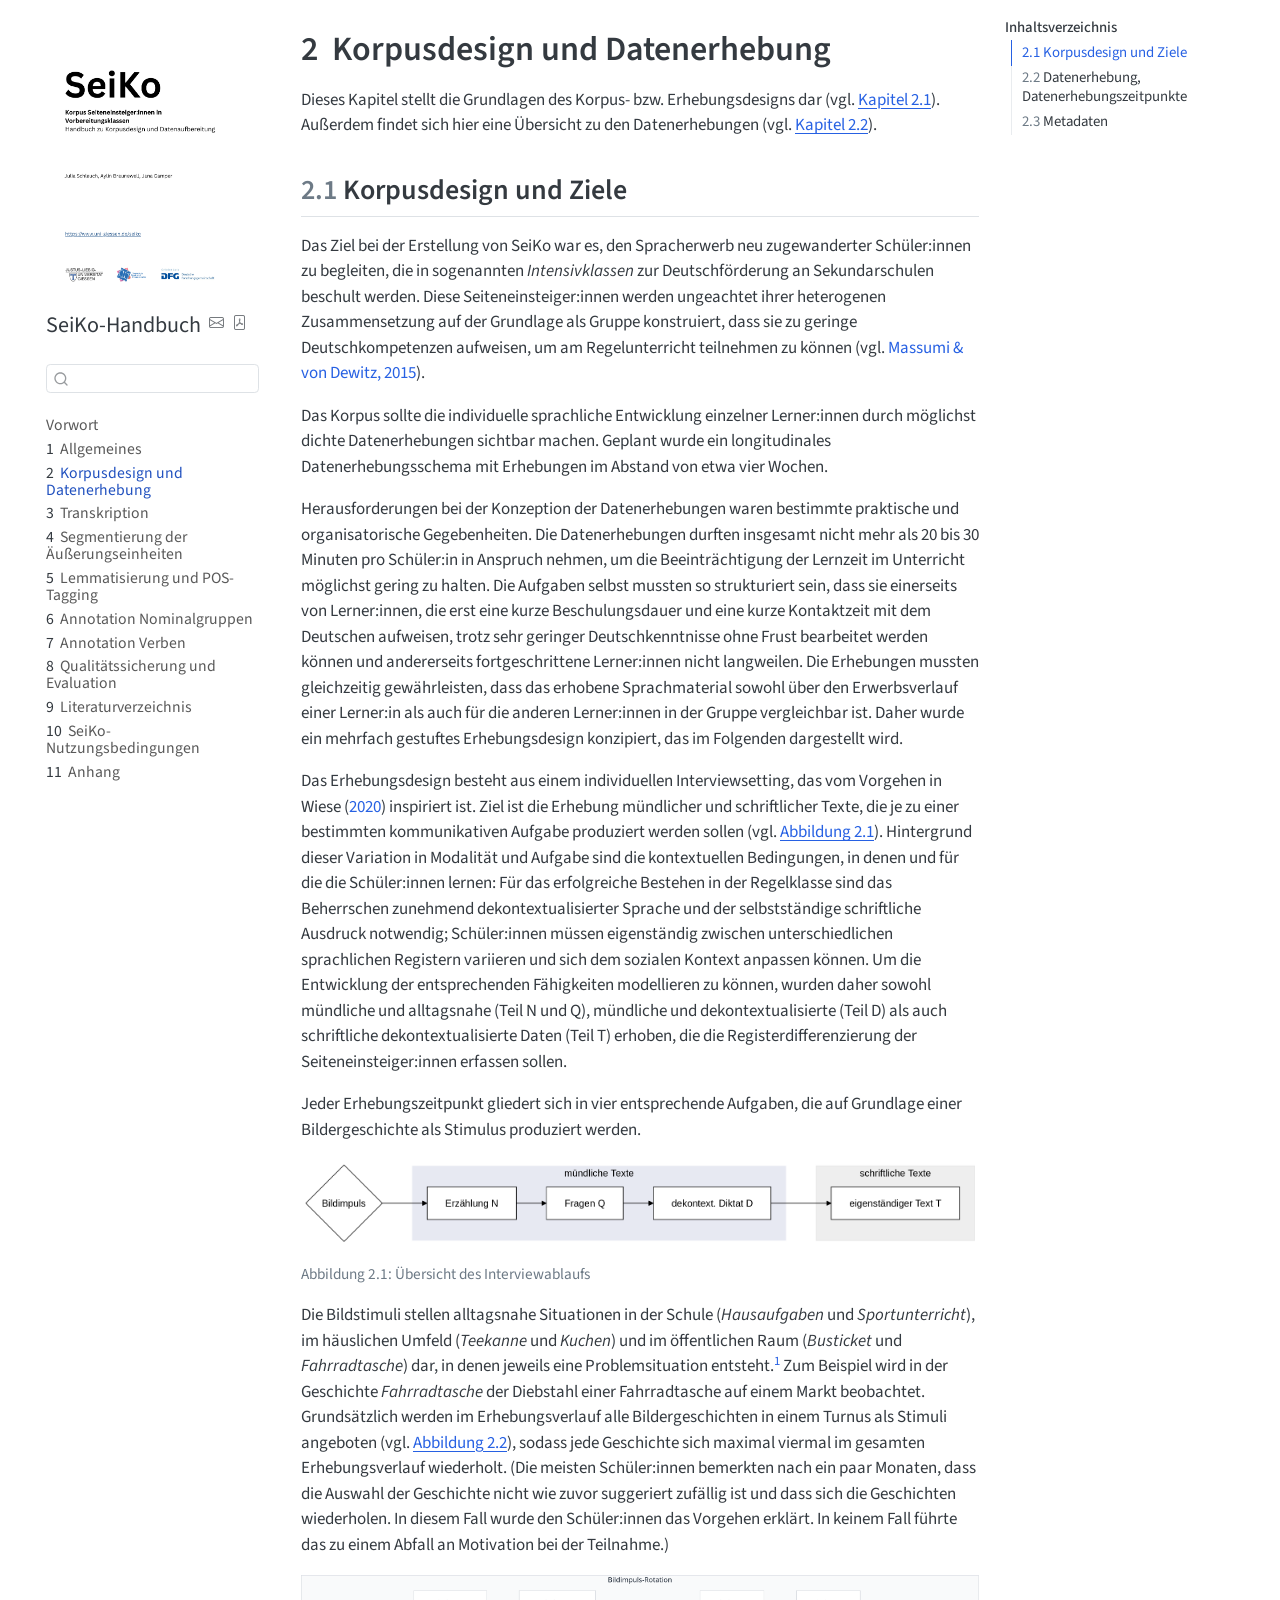
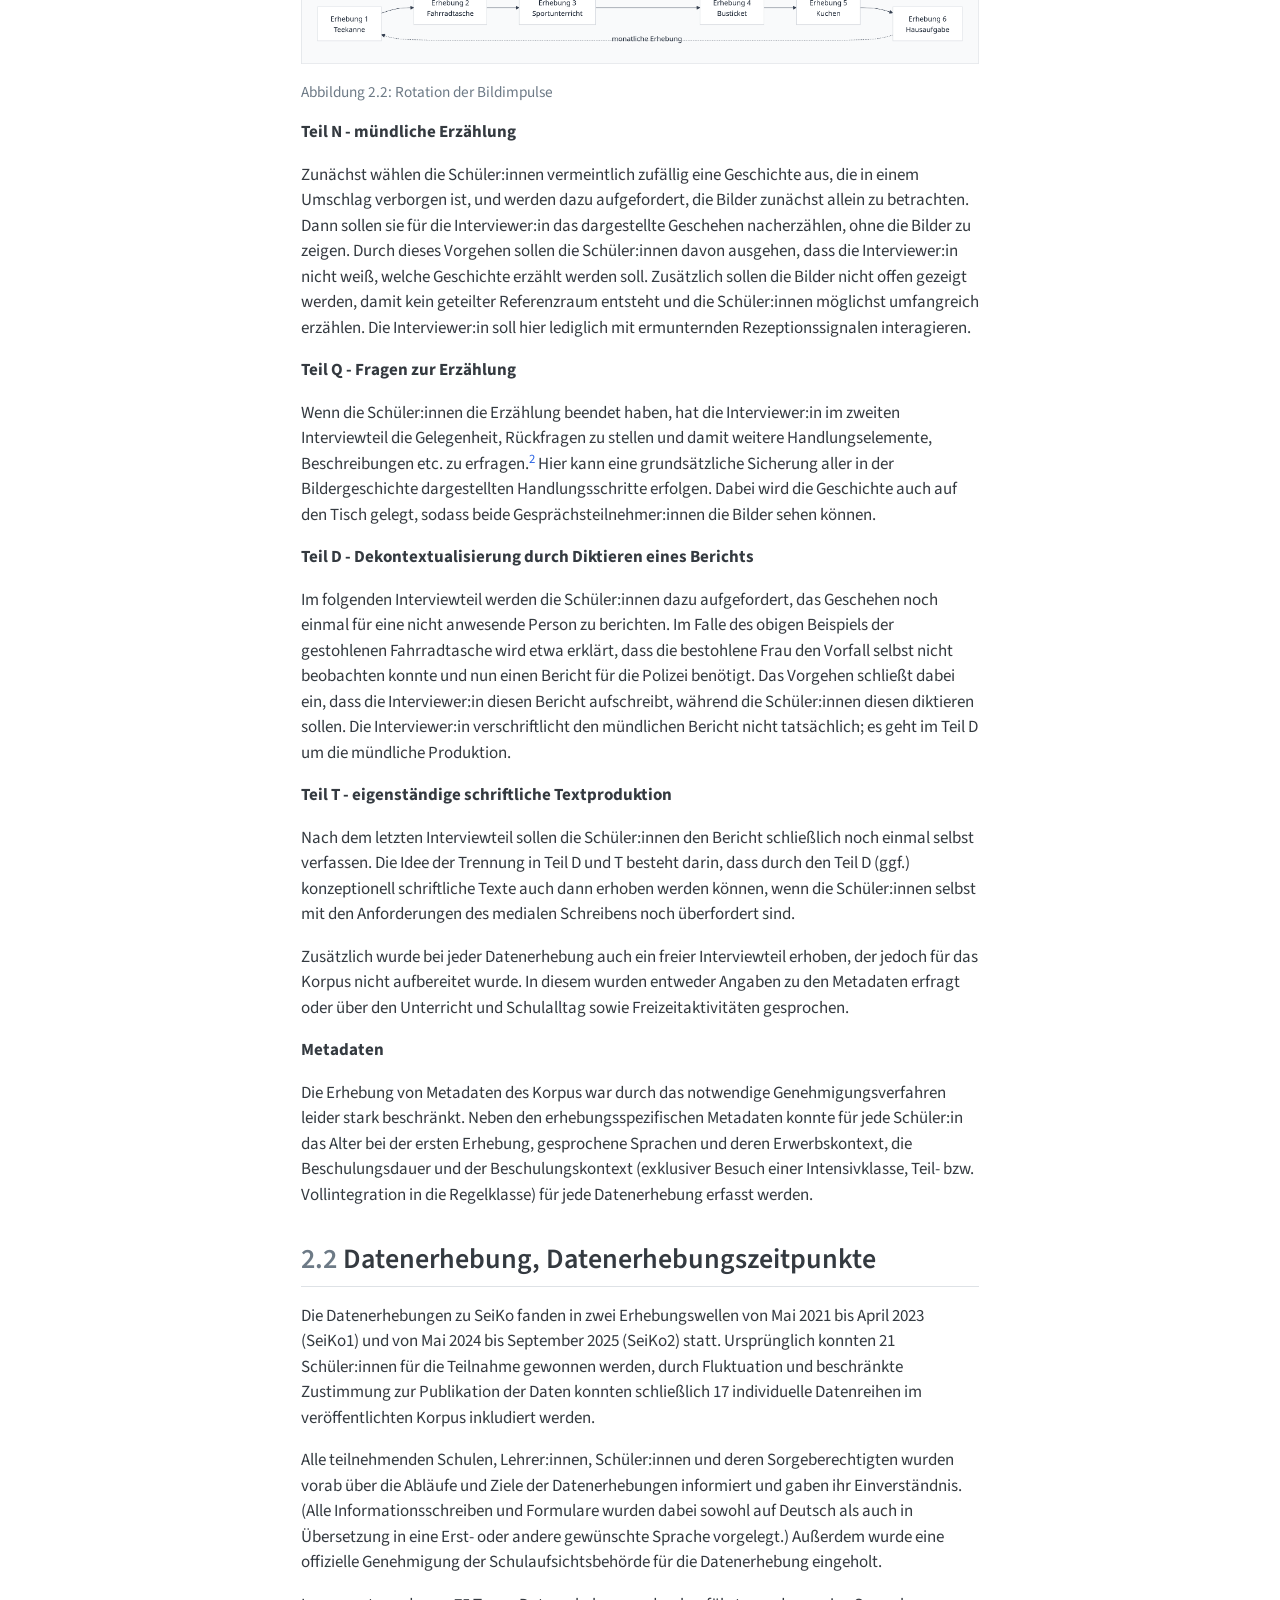
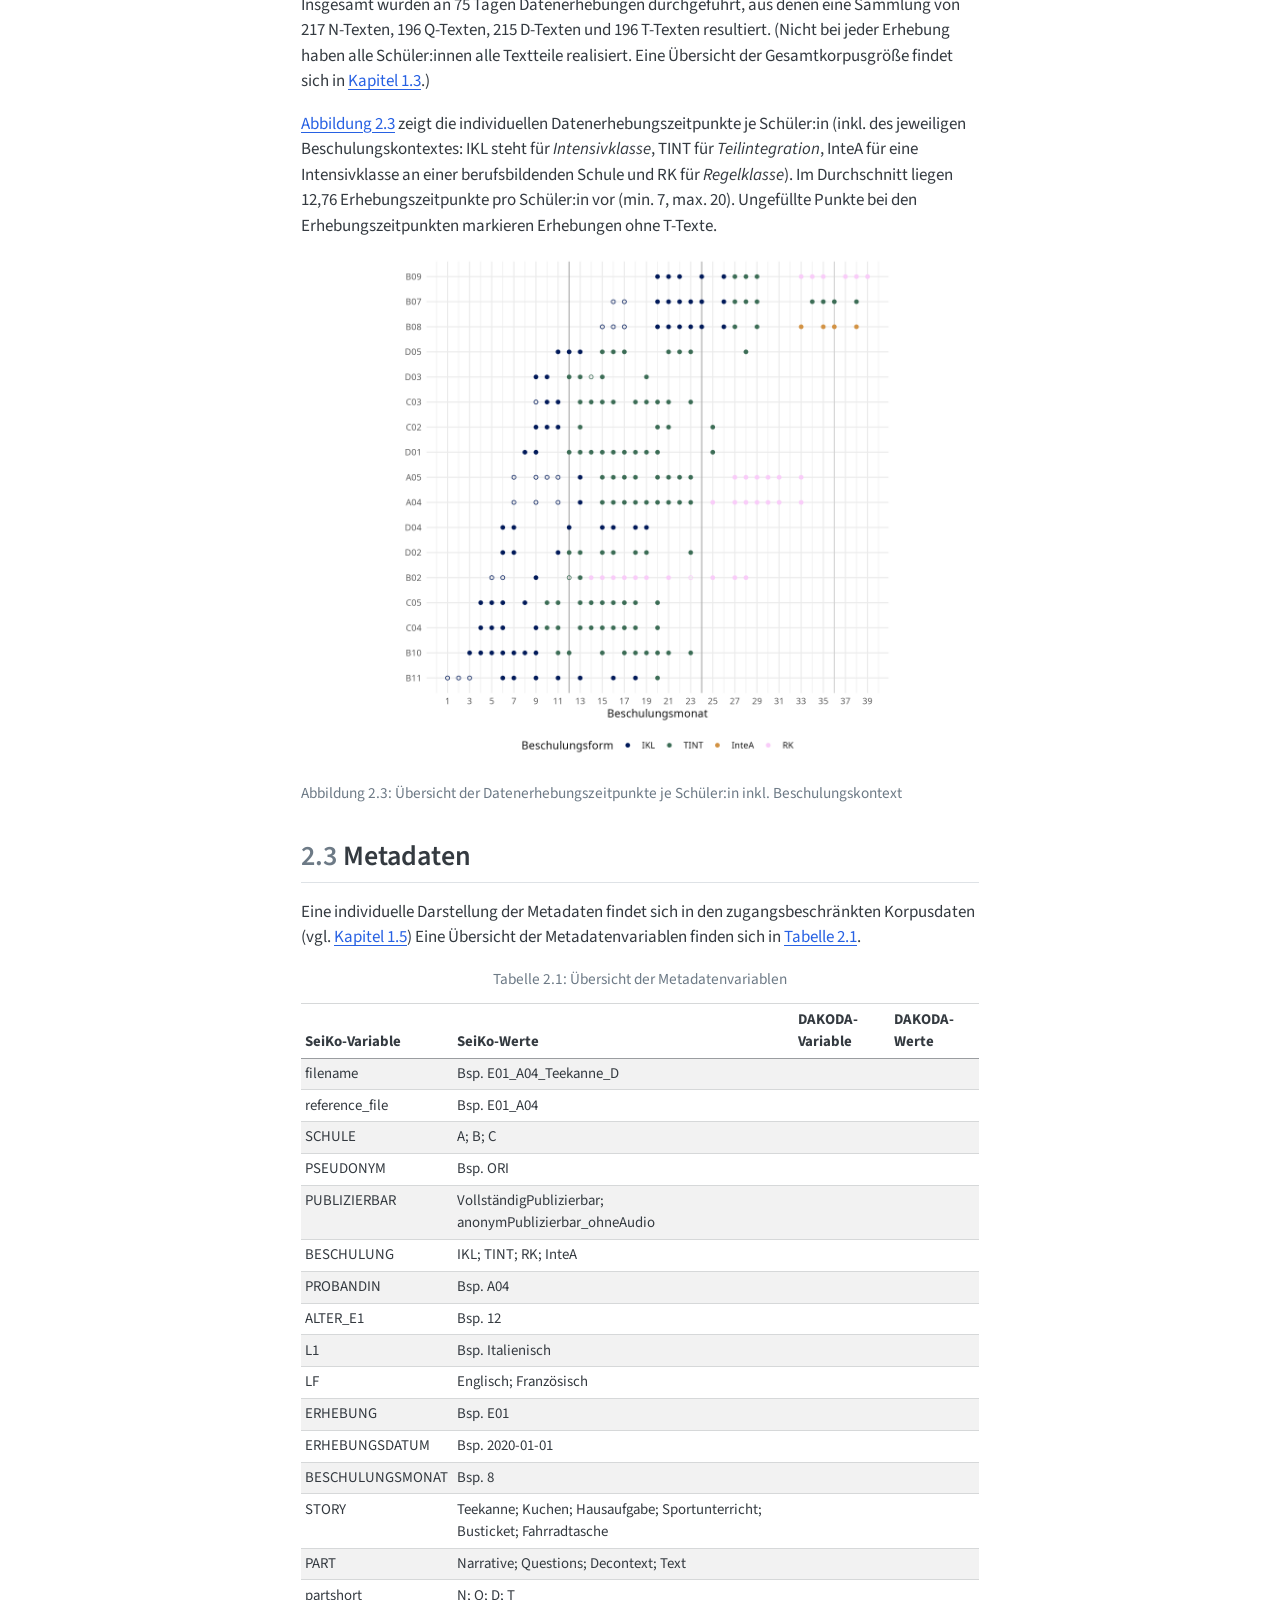
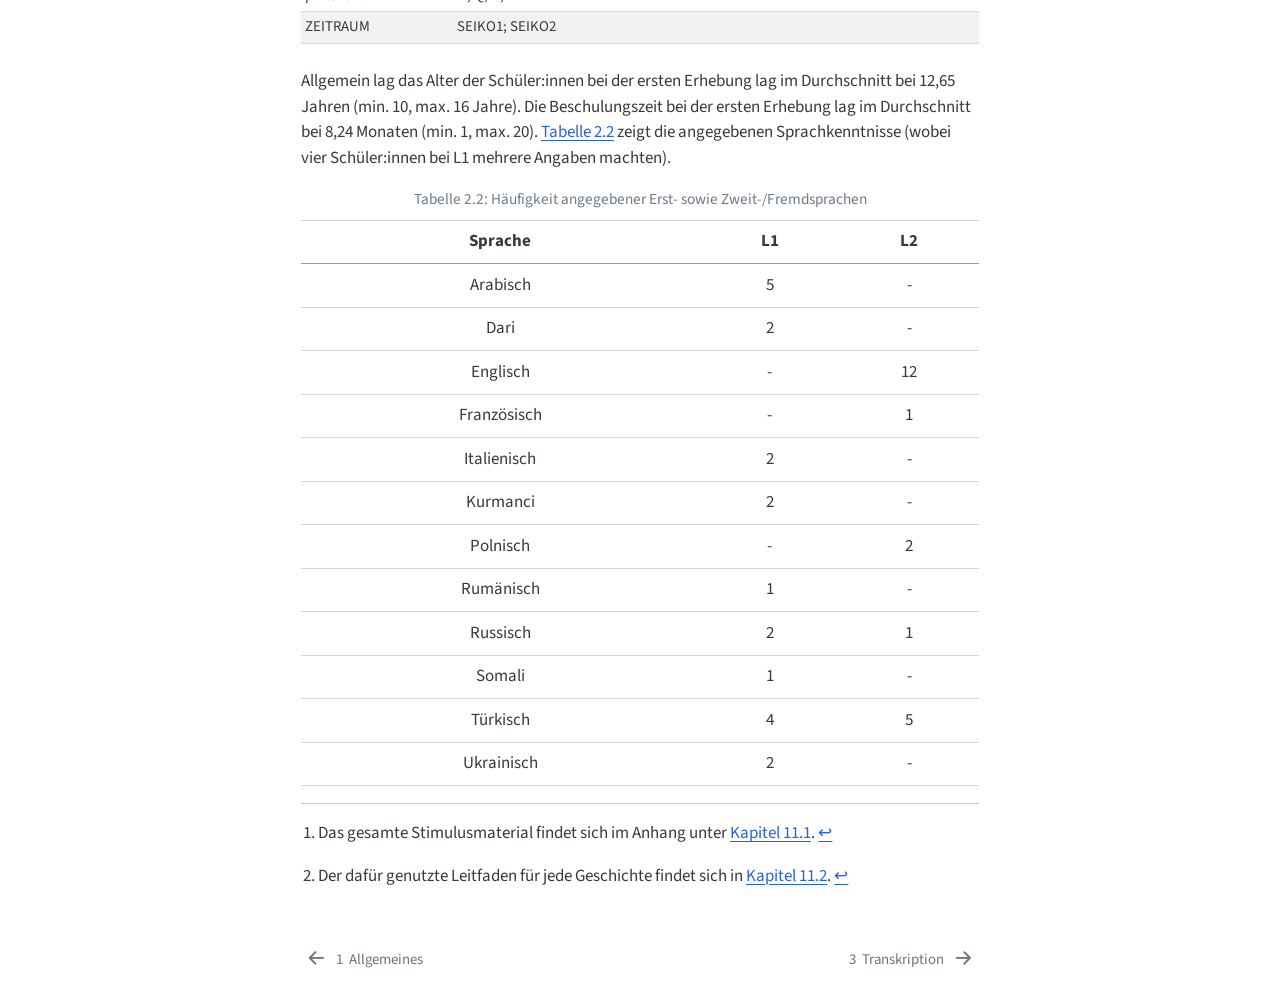
==== commit c0368293: "corrects minor errors" ====
--- a/datenerhebung.html
+++ b/datenerhebung.html
@@ -2,17 +2,23 @@
 <html xmlns="http://www.w3.org/1999/xhtml" lang="de" xml:lang="de"><head>
 
 <meta charset="utf-8">
-<meta name="generator" content="quarto-1.6.33">
+<meta name="generator" content="quarto-1.10.18">
 
 <meta name="viewport" content="width=device-width, initial-scale=1.0, user-scalable=yes">
 
 
 <title>2&nbsp; Korpusdesign und Datenerhebung – SeiKo (Korpus Seiteneinsteiger:innen in Vorbereitungsklassen): Handbuch zu Korpusdesign und Datenaufbereitung</title>
 <style>
-code{white-space: pre-wrap;}
+/* Default styles provided by pandoc.
+** See https://pandoc.org/MANUAL.html#variables-for-html for config info.
+*/
 span.smallcaps{font-variant: small-caps;}
-div.columns{display: flex; gap: min(4vw, 1.5em);}
-div.column{flex: auto; overflow-x: auto;}
+div.columns{display: flex; gap: 1.5em;}
+div.column{flex: auto;}
+@media screen {
+div.columns{gap: min(4vw, 1.5em);}
+div.column{overflow-x: auto;}
+}
 div.hanging-indent{margin-left: 1.5em; text-indent: -1.5em;}
 ul.task-list{list-style: none;}
 ul.task-list li input[type="checkbox"] {
@@ -52,15 +58,16 @@
 <meta name="quarto:offset" content="./">
 <link href="./transkription.html" rel="next">
 <link href="./einleitung.html" rel="prev">
-<script src="site_libs/quarto-html/quarto.js"></script>
+<script src="site_libs/quarto-html/quarto.js" type="module"></script>
+<script src="site_libs/quarto-html/tabsets/tabsets.js" type="module"></script>
 <script src="site_libs/quarto-html/popper.min.js"></script>
 <script src="site_libs/quarto-html/tippy.umd.min.js"></script>
 <script src="site_libs/quarto-html/anchor.min.js"></script>
 <link href="site_libs/quarto-html/tippy.css" rel="stylesheet">
-<link href="site_libs/quarto-html/quarto-syntax-highlighting-07ba0ad10f5680c660e360ac31d2f3b6.css" rel="stylesheet" id="quarto-text-highlighting-styles">
+<link href="site_libs/quarto-html/quarto-syntax-highlighting-64a204ab8560d761af7679ceaba22944.css" rel="stylesheet" id="quarto-text-highlighting-styles">
 <script src="site_libs/bootstrap/bootstrap.min.js"></script>
 <link href="site_libs/bootstrap/bootstrap-icons.css" rel="stylesheet">
-<link href="site_libs/bootstrap/bootstrap-48c60cb7732cd05bfba6f296ac703904.min.css" rel="stylesheet" append-hash="true" id="quarto-bootstrap" data-mode="light">
+<link href="site_libs/bootstrap/bootstrap-164cfe8d9d2495894d6b26734f072617.min.css" rel="stylesheet" append-hash="true" id="quarto-bootstrap" data-mode="light">
 <script id="quarto-search-options" type="application/json">{
   "location": "sidebar",
   "copy-button": false,
@@ -95,7 +102,7 @@
 <link rel="stylesheet" href="styles.css">
 </head>
 
-<body class="nav-sidebar floating">
+<body class="nav-sidebar floating quarto-light">
 
 <div id="quarto-search-results"></div>
   <header id="quarto-header" class="headroom fixed-top">
@@ -119,7 +126,8 @@
   <nav id="quarto-sidebar" class="sidebar collapse collapse-horizontal quarto-sidebar-collapse-item sidebar-navigation floating overflow-auto">
     <div class="pt-lg-2 mt-2 text-left sidebar-header sidebar-header-stacked">
       <a href="./index.html" class="sidebar-logo-link">
-      <img src="./cover/handbuch_deckblatt.png" alt="" class="sidebar-logo py-0 d-lg-inline d-none">
+      <img src="./cover/handbuch_deckblatt.png" alt="Deckblatt des SeiKo-Handbuchs" class="sidebar-logo light-content py-0 d-lg-inline d-none">
+      <img src="./cover/handbuch_deckblatt.png" alt="Deckblatt des SeiKo-Handbuchs" class="sidebar-logo dark-content py-0 d-lg-inline d-none">
       </a>
     <div class="sidebar-title mb-0 py-0">
       <a href="./">SeiKo-Handbuch</a> 
@@ -290,9 +298,9 @@
 </section>
 <section id="sec-erhebung" class="level2" data-number="2.2">
 <h2 data-number="2.2" class="anchored" data-anchor-id="sec-erhebung"><span class="header-section-number">2.2</span> Datenerhebung, Datenerhebungszeitpunkte</h2>
-<p>Die Datenerhebungen zu SeiKo fanden in zwei Erhebungswellen von Mai 2021 bis April 2023 (SeiKo1) und von Mai 2024 bis September 2025 (SeiKo2) statt. Ursprünglich konnten 25 Schüler:innen für die Teilnahme gewonnen werden, durch Fluktuation und beschränkte Zustimmung zur Publikation der Daten konnten schließlich 17 individuelle Datenreihen im veröffentlichten Korpus inkludiert werden.</p>
+<p>Die Datenerhebungen zu SeiKo fanden in zwei Erhebungswellen von Mai 2021 bis April 2023 (SeiKo1) und von Mai 2024 bis September 2025 (SeiKo2) statt. Ursprünglich konnten 21 Schüler:innen für die Teilnahme gewonnen werden, durch Fluktuation und beschränkte Zustimmung zur Publikation der Daten konnten schließlich 17 individuelle Datenreihen im veröffentlichten Korpus inkludiert werden.</p>
 <p>Alle teilnehmenden Schulen, Lehrer:innen, Schüler:innen und deren Sorgeberechtigten wurden vorab über die Abläufe und Ziele der Datenerhebungen informiert und gaben ihr Einverständnis. (Alle Informationsschreiben und Formulare wurden dabei sowohl auf Deutsch als auch in Übersetzung in eine Erst- oder andere gewünschte Sprache vorgelegt.) Außerdem wurde eine offizielle Genehmigung der Schulaufsichtsbehörde für die Datenerhebung eingeholt.</p>
-<p>Insgesamt wurden an 79 Tagen Datenerhebungen durchgeführt, aus denen eine Sammlung von 217 N-Texten, 196 Q-Texten, 215 D-Texten und 196 T-Texten resultiert. (Nicht bei jeder Erhebung haben alle Schüler:innen alle Textteile realisiert. Eine Übersicht der Gesamtkorpusgröße findet sich in <a href="einleitung.html#sec-size" class="quarto-xref"><span>Kapitel 1.3</span></a>.)</p>
+<p>Insgesamt wurden an 75 Tagen Datenerhebungen durchgeführt, aus denen eine Sammlung von 217 N-Texten, 196 Q-Texten, 215 D-Texten und 196 T-Texten resultiert. (Nicht bei jeder Erhebung haben alle Schüler:innen alle Textteile realisiert. Eine Übersicht der Gesamtkorpusgröße findet sich in <a href="einleitung.html#sec-size" class="quarto-xref"><span>Kapitel 1.3</span></a>.)</p>
 <p><a href="#fig-erhebungen" class="quarto-xref">Abbildung&nbsp;<span>2.3</span></a> zeigt die individuellen Datenerhebungszeitpunkte je Schüler:in (inkl. des jeweiligen Beschulungskontextes: IKL steht für <em>Intensivklasse</em>, TINT für <em>Teilintegration</em>, InteA für eine Intensivklasse an einer berufsbildenden Schule und RK für <em>Regelklasse</em>). Im Durchschnitt liegen 12,76 Erhebungszeitpunkte pro Schüler:in vor (min. 7, max. 20). Ungefüllte Punkte bei den Erhebungszeitpunkten markieren Erhebungen ohne T-Texte.</p>
 <div id="fig-erhebungen" class="quarto-float quarto-figure quarto-figure-center anchored" data-fig-align="center" data-fig-pos="!htbp">
 <figure class="quarto-float quarto-float-fig figure">
@@ -317,7 +325,7 @@
 <div aria-describedby="tbl-metavar-caption-0ceaefa1-69ba-4598-a22c-09a6ac19f8ca">
 <div class="cell-output-display">
 <div class="table-responsive">
-<table class="table table-hover table-condensed do-not-create-environment cell caption-top table-sm table-striped small" data-quarto-postprocess="true">
+<table class="table table-hover table-condensed cell caption-top table-sm table-striped small">
 <thead>
 <tr class="header">
 <th style="text-align: left;" data-quarto-table-cell-role="th">SeiKo-Variable</th>
@@ -334,7 +342,7 @@
 <td style="text-align: left;"></td>
 </tr>
 <tr class="even">
-<td style="text-align: left;">refernce_file</td>
+<td style="text-align: left;">reference_file</td>
 <td style="text-align: left;">Bsp. E01_A04</td>
 <td style="text-align: left;"></td>
 <td style="text-align: left;"></td>
@@ -432,8 +440,6 @@
 </tbody>
 </table>
 </div>
-
-
 </div>
 </div>
 </figure>
@@ -541,239 +547,243 @@
 
 </main> <!-- /main -->
 <script id="quarto-html-after-body" type="application/javascript">
-window.document.addEventListener("DOMContentLoaded", function (event) {
-  const toggleBodyColorMode = (bsSheetEl) => {
-    const mode = bsSheetEl.getAttribute("data-mode");
-    const bodyEl = window.document.querySelector("body");
-    if (mode === "dark") {
-      bodyEl.classList.add("quarto-dark");
-      bodyEl.classList.remove("quarto-light");
-    } else {
-      bodyEl.classList.add("quarto-light");
-      bodyEl.classList.remove("quarto-dark");
+  window.document.addEventListener("DOMContentLoaded", function (event) {
+    const icon = "";
+    const anchorJS = new window.AnchorJS();
+    anchorJS.options = {
+      placement: 'right',
+      icon: icon
+    };
+    anchorJS.add('.anchored');
+    const isCodeAnnotation = (el) => {
+      for (const clz of el.classList) {
+        if (clz.startsWith('code-annotation-')) {                     
+          return true;
+        }
+      }
+      return false;
     }
-  }
-  const toggleBodyColorPrimary = () => {
-    const bsSheetEl = window.document.querySelector("link#quarto-bootstrap");
-    if (bsSheetEl) {
-      toggleBodyColorMode(bsSheetEl);
+    const onCopySuccess = function(e) {
+      // button target
+      const button = e.trigger;
+      // don't keep focus
+      button.blur();
+      // flash "checked"
+      button.classList.add('code-copy-button-checked');
+      var currentTitle = button.getAttribute("title");
+      button.setAttribute("title", "Kopiert");
+      let tooltip;
+      if (window.bootstrap) {
+        button.setAttribute("data-bs-toggle", "tooltip");
+        button.setAttribute("data-bs-placement", "left");
+        button.setAttribute("data-bs-title", "Kopiert");
+        tooltip = new bootstrap.Tooltip(button, 
+          { trigger: "manual", 
+            customClass: "code-copy-button-tooltip",
+            offset: [0, -8]});
+        tooltip.show();    
+      }
+      setTimeout(function() {
+        if (tooltip) {
+          tooltip.hide();
+          button.removeAttribute("data-bs-title");
+          button.removeAttribute("data-bs-toggle");
+          button.removeAttribute("data-bs-placement");
+        }
+        button.setAttribute("title", currentTitle);
+        button.classList.remove('code-copy-button-checked');
+      }, 1000);
+      // clear code selection
+      e.clearSelection();
     }
-  }
-  toggleBodyColorPrimary();  
-  const icon = "";
-  const anchorJS = new window.AnchorJS();
-  anchorJS.options = {
-    placement: 'right',
-    icon: icon
-  };
-  anchorJS.add('.anchored');
-  const isCodeAnnotation = (el) => {
-    for (const clz of el.classList) {
-      if (clz.startsWith('code-annotation-')) {                     
-        return true;
-      }
-    }
-    return false;
-  }
-  const onCopySuccess = function(e) {
-    // button target
-    const button = e.trigger;
-    // don't keep focus
-    button.blur();
-    // flash "checked"
-    button.classList.add('code-copy-button-checked');
-    var currentTitle = button.getAttribute("title");
-    button.setAttribute("title", "Kopiert");
-    let tooltip;
-    if (window.bootstrap) {
-      button.setAttribute("data-bs-toggle", "tooltip");
-      button.setAttribute("data-bs-placement", "left");
-      button.setAttribute("data-bs-title", "Kopiert");
-      tooltip = new bootstrap.Tooltip(button, 
-        { trigger: "manual", 
-          customClass: "code-copy-button-tooltip",
-          offset: [0, -8]});
-      tooltip.show();    
-    }
-    setTimeout(function() {
-      if (tooltip) {
-        tooltip.hide();
-        button.removeAttribute("data-bs-title");
-        button.removeAttribute("data-bs-toggle");
-        button.removeAttribute("data-bs-placement");
-      }
-      button.setAttribute("title", currentTitle);
-      button.classList.remove('code-copy-button-checked');
-    }, 1000);
-    // clear code selection
-    e.clearSelection();
-  }
-  const getTextToCopy = function(trigger) {
-      const codeEl = trigger.previousElementSibling.cloneNode(true);
+    const getTextToCopy = function(trigger) {
+      const outerScaffold = trigger.parentElement.cloneNode(true);
+      const codeEl = outerScaffold.querySelector('code');
       for (const childEl of codeEl.children) {
         if (isCodeAnnotation(childEl)) {
           childEl.remove();
         }
       }
       return codeEl.innerText;
-  }
-  const clipboard = new window.ClipboardJS('.code-copy-button:not([data-in-quarto-modal])', {
-    text: getTextToCopy
-  });
-  clipboard.on('success', onCopySuccess);
-  if (window.document.getElementById('quarto-embedded-source-code-modal')) {
-    // For code content inside modals, clipBoardJS needs to be initialized with a container option
-    // TODO: Check when it could be a function (https://github.com/zenorocha/clipboard.js/issues/860)
-    const clipboardModal = new window.ClipboardJS('.code-copy-button[data-in-quarto-modal]', {
-      text: getTextToCopy,
-      container: window.document.getElementById('quarto-embedded-source-code-modal')
+    }
+    const clipboard = new window.ClipboardJS('.code-copy-button:not([data-in-quarto-modal])', {
+      text: getTextToCopy
     });
-    clipboardModal.on('success', onCopySuccess);
-  }
-    var localhostRegex = new RegExp(/^(?:http|https):\/\/localhost\:?[0-9]*\//);
-    var mailtoRegex = new RegExp(/^mailto:/);
-      var filterRegex = new RegExp('/' + window.location.host + '/');
-    var isInternal = (href) => {
-        return filterRegex.test(href) || localhostRegex.test(href) || mailtoRegex.test(href);
+    clipboard.on('success', onCopySuccess);
+    if (window.document.getElementById('quarto-embedded-source-code-modal')) {
+      const clipboardModal = new window.ClipboardJS('.code-copy-button[data-in-quarto-modal]', {
+        text: getTextToCopy,
+        container: window.document.getElementById('quarto-embedded-source-code-modal')
+      });
+      clipboardModal.on('success', onCopySuccess);
     }
-    // Inspect non-navigation links and adorn them if external
- 	var links = window.document.querySelectorAll('a[href]:not(.nav-link):not(.navbar-brand):not(.toc-action):not(.sidebar-link):not(.sidebar-item-toggle):not(.pagination-link):not(.no-external):not([aria-hidden]):not(.dropdown-item):not(.quarto-navigation-tool):not(.about-link)');
-    for (var i=0; i<links.length; i++) {
-      const link = links[i];
-      if (!isInternal(link.href)) {
-        // undo the damage that might have been done by quarto-nav.js in the case of
-        // links that we want to consider external
-        if (link.dataset.originalHref !== undefined) {
-          link.href = link.dataset.originalHref;
-        }
-      }
+      var localhostRegex = new RegExp(/^(?:http|https):\/\/localhost\:?[0-9]*\//);
+      var mailtoRegex = new RegExp(/^mailto:/);
+        var filterRegex = new RegExp('/' + window.location.host + '/');
+      var isInternal = (href) => {
+          return filterRegex.test(href) || localhostRegex.test(href) || mailtoRegex.test(href);
+      }
+      // Inspect non-navigation links and adorn them if external
+     var links = window.document.querySelectorAll('a[href]:not(.nav-link):not(.navbar-brand):not(.toc-action):not(.sidebar-link):not(.sidebar-item-toggle):not(.pagination-link):not(.no-external):not([aria-hidden]):not(.dropdown-item):not(.quarto-navigation-tool):not(.about-link)');
+      for (var i=0; i<links.length; i++) {
+        const link = links[i];
+        if (!isInternal(link.href)) {
+          // undo the damage that might have been done by quarto-nav.js in the case of
+          // links that we want to consider external
+          if (link.dataset.originalHref !== undefined) {
+            link.href = link.dataset.originalHref;
+          }
+        }
+      }
+    function tippyHover(el, contentFn, onTriggerFn, onUntriggerFn) {
+      const config = {
+        allowHTML: true,
+        maxWidth: 500,
+        delay: 100,
+        arrow: false,
+        appendTo: function(el) {
+            return el.parentElement;
+        },
+        interactive: true,
+        interactiveBorder: 10,
+        theme: 'quarto',
+        placement: 'bottom-start',
+      };
+      if (contentFn) {
+        config.content = contentFn;
+      }
+      if (onTriggerFn) {
+        config.onTrigger = onTriggerFn;
+      }
+      if (onUntriggerFn) {
+        config.onUntrigger = onUntriggerFn;
+      }
+      window.tippy(el, config); 
     }
-  function tippyHover(el, contentFn, onTriggerFn, onUntriggerFn) {
-    const config = {
-      allowHTML: true,
-      maxWidth: 500,
-      delay: 100,
-      arrow: false,
-      appendTo: function(el) {
-          return el.parentElement;
-      },
-      interactive: true,
-      interactiveBorder: 10,
-      theme: 'quarto',
-      placement: 'bottom-start',
-    };
-    if (contentFn) {
-      config.content = contentFn;
+    const noterefs = window.document.querySelectorAll('a[role="doc-noteref"]');
+    for (var i=0; i<noterefs.length; i++) {
+      const ref = noterefs[i];
+      tippyHover(ref, function() {
+        // use id or data attribute instead here
+        let href = ref.getAttribute('data-footnote-href') || ref.getAttribute('href');
+        try { href = new URL(href).hash; } catch {}
+        const id = href.replace(/^#\/?/, "");
+        const note = window.document.getElementById(id);
+        if (note) {
+          return note.innerHTML;
+        } else {
+          return "";
+        }
+      });
     }
-    if (onTriggerFn) {
-      config.onTrigger = onTriggerFn;
-    }
-    if (onUntriggerFn) {
-      config.onUntrigger = onUntriggerFn;
-    }
-    window.tippy(el, config); 
-  }
-  const noterefs = window.document.querySelectorAll('a[role="doc-noteref"]');
-  for (var i=0; i<noterefs.length; i++) {
-    const ref = noterefs[i];
-    tippyHover(ref, function() {
-      // use id or data attribute instead here
-      let href = ref.getAttribute('data-footnote-href') || ref.getAttribute('href');
-      try { href = new URL(href).hash; } catch {}
-      const id = href.replace(/^#\/?/, "");
-      const note = window.document.getElementById(id);
-      if (note) {
-        return note.innerHTML;
+    const xrefs = window.document.querySelectorAll('a.quarto-xref');
+    const processXRef = (id, note) => {
+      // Strip column container classes
+      const stripColumnClz = (el) => {
+        el.classList.remove("page-full", "page-columns");
+        if (el.children) {
+          for (const child of el.children) {
+            stripColumnClz(child);
+          }
+        }
+      }
+      stripColumnClz(note)
+      if (id === null || id.startsWith('sec-')) {
+        // Special case sections, only their first couple elements
+        const container = document.createElement("div");
+        if (note.children && note.children.length > 2) {
+          container.appendChild(note.children[0].cloneNode(true));
+          for (let i = 1; i < note.children.length; i++) {
+            const child = note.children[i];
+            if (child.tagName === "P" && child.innerText === "") {
+              continue;
+            } else {
+              container.appendChild(child.cloneNode(true));
+              break;
+            }
+          }
+          if (window.Quarto?.typesetMath) {
+            window.Quarto.typesetMath(container);
+          }
+          return container.innerHTML
+        } else {
+          if (window.Quarto?.typesetMath) {
+            window.Quarto.typesetMath(note);
+          }
+          return note.innerHTML;
+        }
       } else {
-        return "";
-      }
-    });
-  }
-  const xrefs = window.document.querySelectorAll('a.quarto-xref');
-  const processXRef = (id, note) => {
-    // Strip column container classes
-    const stripColumnClz = (el) => {
-      el.classList.remove("page-full", "page-columns");
-      if (el.children) {
-        for (const child of el.children) {
-          stripColumnClz(child);
-        }
-      }
-    }
-    stripColumnClz(note)
-    if (id === null || id.startsWith('sec-')) {
-      // Special case sections, only their first couple elements
-      const container = document.createElement("div");
-      if (note.children && note.children.length > 2) {
-        container.appendChild(note.children[0].cloneNode(true));
-        for (let i = 1; i < note.children.length; i++) {
-          const child = note.children[i];
-          if (child.tagName === "P" && child.innerText === "") {
-            continue;
-          } else {
-            container.appendChild(child.cloneNode(true));
-            break;
-          }
-        }
-        if (window.Quarto?.typesetMath) {
-          window.Quarto.typesetMath(container);
-        }
-        return container.innerHTML
-      } else {
+        // Remove any anchor links if they are present
+        const anchorLink = note.querySelector('a.anchorjs-link');
+        if (anchorLink) {
+          anchorLink.remove();
+        }
         if (window.Quarto?.typesetMath) {
           window.Quarto.typesetMath(note);
         }
-        return note.innerHTML;
-      }
-    } else {
-      // Remove any anchor links if they are present
-      const anchorLink = note.querySelector('a.anchorjs-link');
-      if (anchorLink) {
-        anchorLink.remove();
-      }
-      if (window.Quarto?.typesetMath) {
-        window.Quarto.typesetMath(note);
-      }
-      // TODO in 1.5, we should make sure this works without a callout special case
-      if (note.classList.contains("callout")) {
-        return note.outerHTML;
-      } else {
-        return note.innerHTML;
+        if (note.classList.contains("callout")) {
+          return note.outerHTML;
+        } else {
+          return note.innerHTML;
+        }
       }
     }
-  }
-  for (var i=0; i<xrefs.length; i++) {
-    const xref = xrefs[i];
-    tippyHover(xref, undefined, function(instance) {
-      instance.disable();
-      let url = xref.getAttribute('href');
-      let hash = undefined; 
-      if (url.startsWith('#')) {
-        hash = url;
-      } else {
-        try { hash = new URL(url).hash; } catch {}
-      }
-      if (hash) {
-        const id = hash.replace(/^#\/?/, "");
-        const note = window.document.getElementById(id);
-        if (note !== null) {
-          try {
-            const html = processXRef(id, note.cloneNode(true));
-            instance.setContent(html);
-          } finally {
-            instance.enable();
-            instance.show();
+    for (var i=0; i<xrefs.length; i++) {
+      const xref = xrefs[i];
+      tippyHover(xref, undefined, function(instance) {
+        instance.disable();
+        let url = xref.getAttribute('href');
+        let hash = undefined; 
+        if (url.startsWith('#')) {
+          hash = url;
+        } else {
+          try { hash = new URL(url).hash; } catch {}
+        }
+        if (hash) {
+          const id = hash.replace(/^#\/?/, "");
+          const note = window.document.getElementById(id);
+          if (note !== null) {
+            try {
+              const html = processXRef(id, note.cloneNode(true));
+              instance.setContent(html);
+            } finally {
+              instance.enable();
+              instance.show();
+            }
+          } else {
+            // See if we can fetch this
+            fetch(url.split('#')[0])
+            .then(res => res.text())
+            .then(html => {
+              const parser = new DOMParser();
+              const htmlDoc = parser.parseFromString(html, "text/html");
+              const note = htmlDoc.getElementById(id);
+              if (note !== null) {
+                const html = processXRef(id, note);
+                instance.setContent(html);
+              } 
+            }).finally(() => {
+              instance.enable();
+              instance.show();
+            });
           }
         } else {
-          // See if we can fetch this
-          fetch(url.split('#')[0])
+          // See if we can fetch a full url (with no hash to target)
+          // This is a special case and we should probably do some content thinning / targeting
+          fetch(url)
           .then(res => res.text())
           .then(html => {
             const parser = new DOMParser();
             const htmlDoc = parser.parseFromString(html, "text/html");
-            const note = htmlDoc.getElementById(id);
+            const note = htmlDoc.querySelector('main.content');
             if (note !== null) {
-              const html = processXRef(id, note);
+              // This should only happen for chapter cross references
+              // (since there is no id in the URL)
+              // remove the first header
+              if (note.children.length > 0 && note.children[0].tagName === "HEADER") {
+                note.children[0].remove();
+              }
+              const html = processXRef(null, note);
               instance.setContent(html);
             } 
           }).finally(() => {
@@ -781,185 +791,161 @@
             instance.show();
           });
         }
-      } else {
-        // See if we can fetch a full url (with no hash to target)
-        // This is a special case and we should probably do some content thinning / targeting
-        fetch(url)
-        .then(res => res.text())
-        .then(html => {
-          const parser = new DOMParser();
-          const htmlDoc = parser.parseFromString(html, "text/html");
-          const note = htmlDoc.querySelector('main.content');
-          if (note !== null) {
-            // This should only happen for chapter cross references
-            // (since there is no id in the URL)
-            // remove the first header
-            if (note.children.length > 0 && note.children[0].tagName === "HEADER") {
-              note.children[0].remove();
-            }
-            const html = processXRef(null, note);
-            instance.setContent(html);
-          } 
-        }).finally(() => {
-          instance.enable();
-          instance.show();
-        });
-      }
-    }, function(instance) {
-    });
-  }
-      let selectedAnnoteEl;
-      const selectorForAnnotation = ( cell, annotation) => {
-        let cellAttr = 'data-code-cell="' + cell + '"';
-        let lineAttr = 'data-code-annotation="' +  annotation + '"';
-        const selector = 'span[' + cellAttr + '][' + lineAttr + ']';
-        return selector;
-      }
-      const selectCodeLines = (annoteEl) => {
-        const doc = window.document;
-        const targetCell = annoteEl.getAttribute("data-target-cell");
-        const targetAnnotation = annoteEl.getAttribute("data-target-annotation");
-        const annoteSpan = window.document.querySelector(selectorForAnnotation(targetCell, targetAnnotation));
-        const lines = annoteSpan.getAttribute("data-code-lines").split(",");
-        const lineIds = lines.map((line) => {
-          return targetCell + "-" + line;
-        })
-        let top = null;
-        let height = null;
-        let parent = null;
-        if (lineIds.length > 0) {
-            //compute the position of the single el (top and bottom and make a div)
-            const el = window.document.getElementById(lineIds[0]);
-            top = el.offsetTop;
-            height = el.offsetHeight;
-            parent = el.parentElement.parentElement;
-          if (lineIds.length > 1) {
-            const lastEl = window.document.getElementById(lineIds[lineIds.length - 1]);
-            const bottom = lastEl.offsetTop + lastEl.offsetHeight;
-            height = bottom - top;
-          }
-          if (top !== null && height !== null && parent !== null) {
-            // cook up a div (if necessary) and position it 
-            let div = window.document.getElementById("code-annotation-line-highlight");
-            if (div === null) {
-              div = window.document.createElement("div");
-              div.setAttribute("id", "code-annotation-line-highlight");
-              div.style.position = 'absolute';
-              parent.appendChild(div);
-            }
-            div.style.top = top - 2 + "px";
-            div.style.height = height + 4 + "px";
-            div.style.left = 0;
-            let gutterDiv = window.document.getElementById("code-annotation-line-highlight-gutter");
-            if (gutterDiv === null) {
-              gutterDiv = window.document.createElement("div");
-              gutterDiv.setAttribute("id", "code-annotation-line-highlight-gutter");
-              gutterDiv.style.position = 'absolute';
-              const codeCell = window.document.getElementById(targetCell);
-              const gutter = codeCell.querySelector('.code-annotation-gutter');
-              gutter.appendChild(gutterDiv);
-            }
-            gutterDiv.style.top = top - 2 + "px";
-            gutterDiv.style.height = height + 4 + "px";
-          }
-          selectedAnnoteEl = annoteEl;
-        }
-      };
-      const unselectCodeLines = () => {
-        const elementsIds = ["code-annotation-line-highlight", "code-annotation-line-highlight-gutter"];
-        elementsIds.forEach((elId) => {
-          const div = window.document.getElementById(elId);
-          if (div) {
-            div.remove();
-          }
-        });
-        selectedAnnoteEl = undefined;
-      };
-        // Handle positioning of the toggle
-    window.addEventListener(
-      "resize",
-      throttle(() => {
-        elRect = undefined;
-        if (selectedAnnoteEl) {
-          selectCodeLines(selectedAnnoteEl);
-        }
-      }, 10)
-    );
-    function throttle(fn, ms) {
-    let throttle = false;
-    let timer;
-      return (...args) => {
-        if(!throttle) { // first call gets through
-            fn.apply(this, args);
-            throttle = true;
-        } else { // all the others get throttled
-            if(timer) clearTimeout(timer); // cancel #2
-            timer = setTimeout(() => {
-              fn.apply(this, args);
-              timer = throttle = false;
-            }, ms);
-        }
-      };
-    }
-      // Attach click handler to the DT
-      const annoteDls = window.document.querySelectorAll('dt[data-target-cell]');
-      for (const annoteDlNode of annoteDls) {
-        annoteDlNode.addEventListener('click', (event) => {
-          const clickedEl = event.target;
-          if (clickedEl !== selectedAnnoteEl) {
-            unselectCodeLines();
-            const activeEl = window.document.querySelector('dt[data-target-cell].code-annotation-active');
-            if (activeEl) {
-              activeEl.classList.remove('code-annotation-active');
-            }
-            selectCodeLines(clickedEl);
-            clickedEl.classList.add('code-annotation-active');
-          } else {
-            // Unselect the line
-            unselectCodeLines();
-            clickedEl.classList.remove('code-annotation-active');
-          }
-        });
-      }
-  const findCites = (el) => {
-    const parentEl = el.parentElement;
-    if (parentEl) {
-      const cites = parentEl.dataset.cites;
-      if (cites) {
-        return {
-          el,
-          cites: cites.split(' ')
-        };
-      } else {
-        return findCites(el.parentElement)
-      }
-    } else {
-      return undefined;
-    }
-  };
-  var bibliorefs = window.document.querySelectorAll('a[role="doc-biblioref"]');
-  for (var i=0; i<bibliorefs.length; i++) {
-    const ref = bibliorefs[i];
-    const citeInfo = findCites(ref);
-    if (citeInfo) {
-      tippyHover(citeInfo.el, function() {
-        var popup = window.document.createElement('div');
-        citeInfo.cites.forEach(function(cite) {
-          var citeDiv = window.document.createElement('div');
-          citeDiv.classList.add('hanging-indent');
-          citeDiv.classList.add('csl-entry');
-          var biblioDiv = window.document.getElementById('ref-' + cite);
-          if (biblioDiv) {
-            citeDiv.innerHTML = biblioDiv.innerHTML;
-          }
-          popup.appendChild(citeDiv);
-        });
-        return popup.innerHTML;
+      }, function(instance) {
       });
     }
-  }
-});
-</script>
+        let selectedAnnoteEl;
+        const selectorForAnnotation = ( cell, annotation) => {
+          let cellAttr = 'data-code-cell="' + cell + '"';
+          let lineAttr = 'data-code-annotation="' +  annotation + '"';
+          const selector = 'span[' + cellAttr + '][' + lineAttr + ']';
+          return selector;
+        }
+        const selectCodeLines = (annoteEl) => {
+          const doc = window.document;
+          const targetCell = annoteEl.getAttribute("data-target-cell");
+          const targetAnnotation = annoteEl.getAttribute("data-target-annotation");
+          const annoteSpan = window.document.querySelector(selectorForAnnotation(targetCell, targetAnnotation));
+          const lines = annoteSpan.getAttribute("data-code-lines").split(",");
+          const lineIds = lines.map((line) => {
+            return targetCell + "-" + line;
+          })
+          let top = null;
+          let height = null;
+          let parent = null;
+          if (lineIds.length > 0) {
+              //compute the position of the single el (top and bottom and make a div)
+              const el = window.document.getElementById(lineIds[0]);
+              top = el.offsetTop;
+              height = el.offsetHeight;
+              parent = el.parentElement.parentElement;
+            if (lineIds.length > 1) {
+              const lastEl = window.document.getElementById(lineIds[lineIds.length - 1]);
+              const bottom = lastEl.offsetTop + lastEl.offsetHeight;
+              height = bottom - top;
+            }
+            if (top !== null && height !== null && parent !== null) {
+              // cook up a div (if necessary) and position it 
+              let div = window.document.getElementById("code-annotation-line-highlight");
+              if (div === null) {
+                div = window.document.createElement("div");
+                div.setAttribute("id", "code-annotation-line-highlight");
+                div.style.position = 'absolute';
+                parent.appendChild(div);
+              }
+              div.style.top = top - 2 + "px";
+              div.style.height = height + 4 + "px";
+              div.style.left = 0;
+              let gutterDiv = window.document.getElementById("code-annotation-line-highlight-gutter");
+              if (gutterDiv === null) {
+                gutterDiv = window.document.createElement("div");
+                gutterDiv.setAttribute("id", "code-annotation-line-highlight-gutter");
+                gutterDiv.style.position = 'absolute';
+                const codeCell = window.document.getElementById(targetCell);
+                const gutter = codeCell.querySelector('.code-annotation-gutter');
+                gutter.appendChild(gutterDiv);
+              }
+              gutterDiv.style.top = top - 2 + "px";
+              gutterDiv.style.height = height + 4 + "px";
+            }
+            selectedAnnoteEl = annoteEl;
+          }
+        };
+        const unselectCodeLines = () => {
+          const elementsIds = ["code-annotation-line-highlight", "code-annotation-line-highlight-gutter"];
+          elementsIds.forEach((elId) => {
+            const div = window.document.getElementById(elId);
+            if (div) {
+              div.remove();
+            }
+          });
+          selectedAnnoteEl = undefined;
+        };
+          // Handle positioning of the toggle
+      window.addEventListener(
+        "resize",
+        throttle(() => {
+          elRect = undefined;
+          if (selectedAnnoteEl) {
+            selectCodeLines(selectedAnnoteEl);
+          }
+        }, 10)
+      );
+      function throttle(fn, ms) {
+      let throttle = false;
+      let timer;
+        return (...args) => {
+          if(!throttle) { // first call gets through
+              fn.apply(this, args);
+              throttle = true;
+          } else { // all the others get throttled
+              if(timer) clearTimeout(timer); // cancel #2
+              timer = setTimeout(() => {
+                fn.apply(this, args);
+                timer = throttle = false;
+              }, ms);
+          }
+        };
+      }
+        // Attach click handler to the DT
+        const annoteDls = window.document.querySelectorAll('dt[data-target-cell]');
+        for (const annoteDlNode of annoteDls) {
+          annoteDlNode.addEventListener('click', (event) => {
+            const clickedEl = event.target;
+            if (clickedEl !== selectedAnnoteEl) {
+              unselectCodeLines();
+              const activeEl = window.document.querySelector('dt[data-target-cell].code-annotation-active');
+              if (activeEl) {
+                activeEl.classList.remove('code-annotation-active');
+              }
+              selectCodeLines(clickedEl);
+              clickedEl.classList.add('code-annotation-active');
+            } else {
+              // Unselect the line
+              unselectCodeLines();
+              clickedEl.classList.remove('code-annotation-active');
+            }
+          });
+        }
+    const findCites = (el) => {
+      const parentEl = el.parentElement;
+      if (parentEl) {
+        const cites = parentEl.dataset.cites;
+        if (cites) {
+          return {
+            el,
+            cites: cites.split(' ')
+          };
+        } else {
+          return findCites(el.parentElement)
+        }
+      } else {
+        return undefined;
+      }
+    };
+    var bibliorefs = window.document.querySelectorAll('a[role="doc-biblioref"]');
+    for (var i=0; i<bibliorefs.length; i++) {
+      const ref = bibliorefs[i];
+      const citeInfo = findCites(ref);
+      if (citeInfo) {
+        tippyHover(citeInfo.el, function() {
+          var popup = window.document.createElement('div');
+          citeInfo.cites.forEach(function(cite) {
+            var citeDiv = window.document.createElement('div');
+            citeDiv.classList.add('hanging-indent');
+            citeDiv.classList.add('csl-entry');
+            var biblioDiv = window.document.getElementById('ref-' + cite);
+            if (biblioDiv) {
+              citeDiv.innerHTML = biblioDiv.innerHTML;
+            }
+            popup.appendChild(citeDiv);
+          });
+          return popup.innerHTML;
+        });
+      }
+    }
+  });
+  </script>
 <nav class="page-navigation">
   <div class="nav-page nav-page-previous">
       <a href="./einleitung.html" class="pagination-link" aria-label="Allgemeines">
--- a/site_libs/quarto-html/quarto-syntax-highlighting-64a204ab8560d761af7679ceaba22944.css
+++ b/site_libs/quarto-html/quarto-syntax-highlighting-64a204ab8560d761af7679ceaba22944.css
@@ -0,0 +1,236 @@
+/* quarto syntax highlight colors */
+:root {
+  --quarto-hl-ot-color: #003B4F;
+  --quarto-hl-at-color: #657422;
+  --quarto-hl-ss-color: #20794D;
+  --quarto-hl-an-color: #5E5E5E;
+  --quarto-hl-fu-color: #4758AB;
+  --quarto-hl-st-color: #20794D;
+  --quarto-hl-cf-color: #003B4F;
+  --quarto-hl-op-color: #5E5E5E;
+  --quarto-hl-er-color: #AD0000;
+  --quarto-hl-bn-color: #AD0000;
+  --quarto-hl-al-color: #AD0000;
+  --quarto-hl-va-color: #111111;
+  --quarto-hl-bu-color: inherit;
+  --quarto-hl-ex-color: inherit;
+  --quarto-hl-pp-color: #AD0000;
+  --quarto-hl-in-color: #5E5E5E;
+  --quarto-hl-vs-color: #20794D;
+  --quarto-hl-wa-color: #5E5E5E;
+  --quarto-hl-do-color: #5E5E5E;
+  --quarto-hl-im-color: #00769E;
+  --quarto-hl-ch-color: #20794D;
+  --quarto-hl-dt-color: #AD0000;
+  --quarto-hl-fl-color: #AD0000;
+  --quarto-hl-co-color: #5E5E5E;
+  --quarto-hl-cv-color: #5E5E5E;
+  --quarto-hl-cn-color: #8f5902;
+  --quarto-hl-sc-color: #5E5E5E;
+  --quarto-hl-dv-color: #AD0000;
+  --quarto-hl-kw-color: #003B4F;
+}
+
+/* other quarto variables */
+:root {
+  --quarto-font-monospace: SFMono-Regular, Menlo, Monaco, Consolas, "Liberation Mono", "Courier New", monospace;
+}
+
+/* syntax highlight based on Pandoc's rules */
+pre > code.sourceCode > span {
+  color: #003B4F;
+}
+
+code.sourceCode > span {
+  color: #003B4F;
+}
+
+div.sourceCode,
+div.sourceCode pre.sourceCode {
+  color: #003B4F;
+}
+
+/* Normal */
+code span {
+  color: #003B4F;
+}
+
+/* Alert */
+code span.al {
+  color: #AD0000;
+  font-style: inherit;
+}
+
+/* Annotation */
+code span.an {
+  color: #5E5E5E;
+  font-style: inherit;
+}
+
+/* Attribute */
+code span.at {
+  color: #657422;
+  font-style: inherit;
+}
+
+/* BaseN */
+code span.bn {
+  color: #AD0000;
+  font-style: inherit;
+}
+
+/* BuiltIn */
+code span.bu {
+  font-style: inherit;
+}
+
+/* ControlFlow */
+code span.cf {
+  color: #003B4F;
+  font-weight: bold;
+  font-style: inherit;
+}
+
+/* Char */
+code span.ch {
+  color: #20794D;
+  font-style: inherit;
+}
+
+/* Constant */
+code span.cn {
+  color: #8f5902;
+  font-style: inherit;
+}
+
+/* Comment */
+code span.co {
+  color: #5E5E5E;
+  font-style: inherit;
+}
+
+/* CommentVar */
+code span.cv {
+  color: #5E5E5E;
+  font-style: italic;
+}
+
+/* Documentation */
+code span.do {
+  color: #5E5E5E;
+  font-style: italic;
+}
+
+/* DataType */
+code span.dt {
+  color: #AD0000;
+  font-style: inherit;
+}
+
+/* DecVal */
+code span.dv {
+  color: #AD0000;
+  font-style: inherit;
+}
+
+/* Error */
+code span.er {
+  color: #AD0000;
+  font-style: inherit;
+}
+
+/* Extension */
+code span.ex {
+  font-style: inherit;
+}
+
+/* Float */
+code span.fl {
+  color: #AD0000;
+  font-style: inherit;
+}
+
+/* Function */
+code span.fu {
+  color: #4758AB;
+  font-style: inherit;
+}
+
+/* Import */
+code span.im {
+  color: #00769E;
+  font-style: inherit;
+}
+
+/* Information */
+code span.in {
+  color: #5E5E5E;
+  font-style: inherit;
+}
+
+/* Keyword */
+code span.kw {
+  color: #003B4F;
+  font-weight: bold;
+  font-style: inherit;
+}
+
+/* Operator */
+code span.op {
+  color: #5E5E5E;
+  font-style: inherit;
+}
+
+/* Other */
+code span.ot {
+  color: #003B4F;
+  font-style: inherit;
+}
+
+/* Preprocessor */
+code span.pp {
+  color: #AD0000;
+  font-style: inherit;
+}
+
+/* SpecialChar */
+code span.sc {
+  color: #5E5E5E;
+  font-style: inherit;
+}
+
+/* SpecialString */
+code span.ss {
+  color: #20794D;
+  font-style: inherit;
+}
+
+/* String */
+code span.st {
+  color: #20794D;
+  font-style: inherit;
+}
+
+/* Variable */
+code span.va {
+  color: #111111;
+  font-style: inherit;
+}
+
+/* VerbatimString */
+code span.vs {
+  color: #20794D;
+  font-style: inherit;
+}
+
+/* Warning */
+code span.wa {
+  color: #5E5E5E;
+  font-style: italic;
+}
+
+.prevent-inlining {
+  content: "</";
+}
+
+/*# sourceMappingURL=9d8d5bb603a83b8298b89080a598c93b.css.map */
